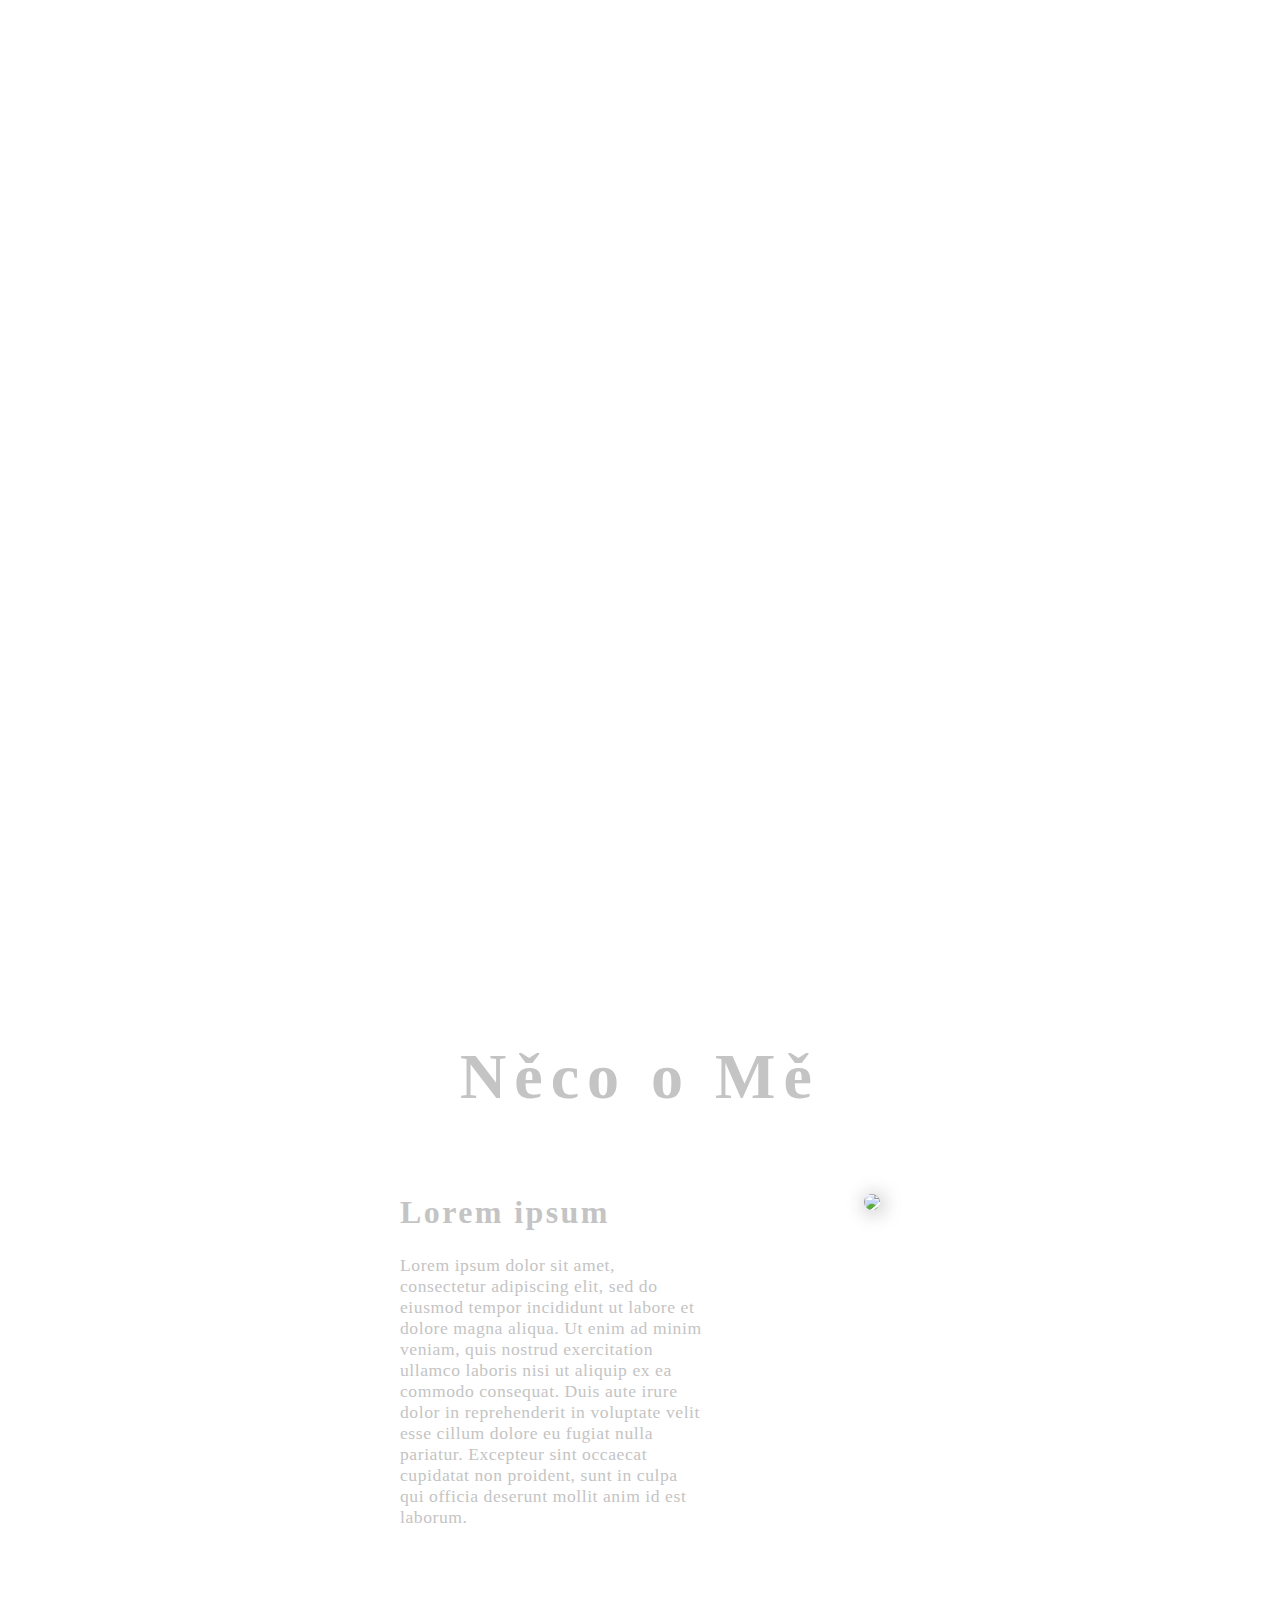
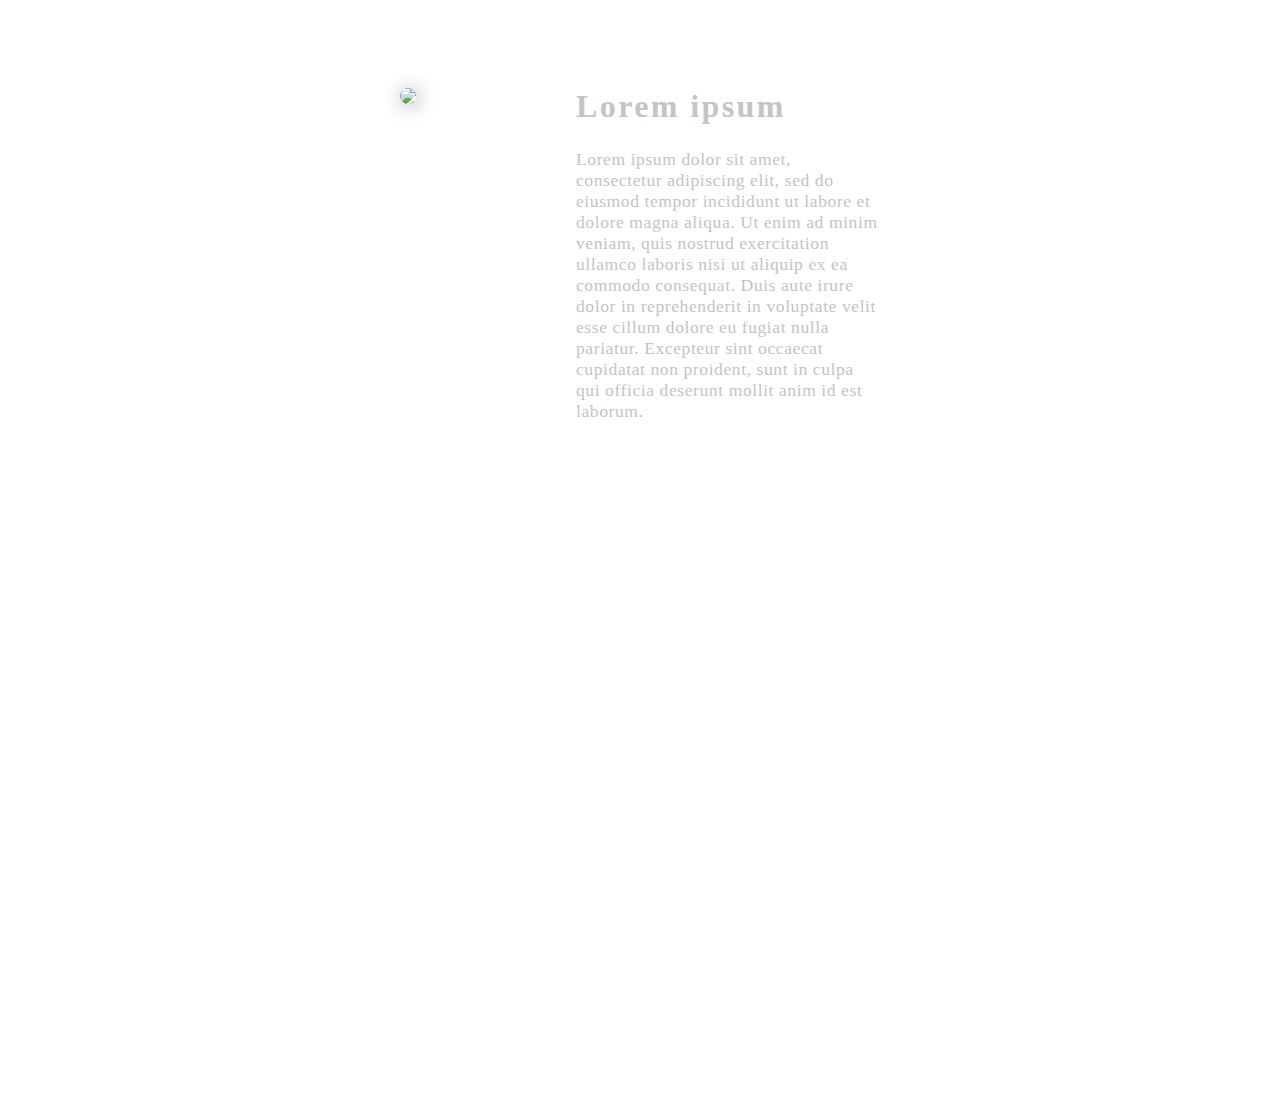
==== index.html @ a7a21abe "Add files via upload" ====
<!DOCTYPE html>
<html lang="en">
<head>
    <meta charset="UTF-8">
    <meta name="viewport" content="width=device-width, initial-scale=1.0">
    <title>Gita Hassmannová</title>
    <link rel="stylesheet" href="style.css">
    <link rel="stylesheet" href="https://cdnjs.cloudflare.com/ajax/libs/font-awesome/6.0.0-beta3/css/all.min.css">
    
</head>
<body>
    <hero class="hero">
        <div class="img-container">
        <div class="text-nav">
            <h2><a href="#">Gita Hassmannová</a></h2>
        </div>
        <div class="nav-bar">
            <ul>
                <li><a href="Matka.html">Matka</a></li>
                <li><a href="#">Podnikatelka</a></li>
                <li><a href="#">Cestovatelka</a></li>
                <li><a href="#">Kontakt</a></li>
            </ul>
        </div>
           
              
                <div class="social-buttons">
                    <a href="https://www.facebook.com" class="social-button-facebook" target="_blank" aria-label="Facebook">
                        <i class="fab fa-facebook-f"></i>
                    </a>
                    <a href="https://www.instagram.com" class="social-button-instagram" target="_blank" aria-label="Instagram">
                        <i class="fab fa-instagram"></i>
                    </a>
                    <a href="https://www.linkedin.com" class="social-button-linkedin" target="_blank" aria-label="LinkedIn">
                        <i class="fab fa-linkedin-in"></i>
                    </a>
                    <!-- Add more buttons as needed -->
                </div>
                
            
    </div>

    </hero>

    <section class="section-one">

        <h1>Něco o Mě</h1>
        <div class="part-one">
            <div class="text-container">
                <h3>Lorem ipsum</h3>
                <p>Lorem ipsum dolor sit amet, consectetur adipiscing elit, sed do eiusmod tempor incididunt ut labore et dolore magna aliqua. Ut enim ad minim veniam, quis nostrud exercitation ullamco laboris nisi ut aliquip ex ea commodo consequat. Duis aute irure dolor in reprehenderit in voluptate velit esse cillum dolore eu fugiat nulla pariatur. Excepteur sint occaecat cupidatat non proident, sunt in culpa qui officia deserunt mollit anim id est laborum.</p>
            </div>
            <img src="imges/pexels-laura-tancredi-7078283.jpg">
        </div>

        <div class="part-two">
            <img src="imges/pexels-efecan-efe-44398118-19068966.jpg">
            <div class="text-container-2">
                <h3>Lorem ipsum</h3>
                <p>Lorem ipsum dolor sit amet, consectetur adipiscing elit, sed do eiusmod tempor incididunt ut labore et dolore magna aliqua. Ut enim ad minim veniam, quis nostrud exercitation ullamco laboris nisi ut aliquip ex ea commodo consequat. Duis aute irure dolor in reprehenderit in voluptate velit esse cillum dolore eu fugiat nulla pariatur. Excepteur sint occaecat cupidatat non proident, sunt in culpa qui officia deserunt mollit anim id est laborum.</p>
            </div>
        </div>
        



        <kontakt>
            
        </kontakt>

        <footer>

        </footer>


    </section>
    
</body>
</html>
---- style.css ----
*{
    padding: 0px;
    margin: 0px;
    font-family: 'Times New Roman', Times, serif;
}

body{
    height: 300vh;
}
.img-container {
    width: 100%; 
    height: 55rem; 
    background-image: url('imges/pexels-ana-tinca-264849644-13314210.jpg'); 
    background-size: cover; 
    background-position: center; 
    background-repeat: no-repeat; 
}
hero a{
    color: rgb(255, 255, 255);
    text-decoration: none;
}
hero h2{
    padding: 2rem;
    font-size: 2.5rem;
    font-weight: 400;
    transition: 0.4s ease-in;
    letter-spacing: 0.3rem;
}


.text-nav, .nav-bar{
    text-align: center;
}

.nav-bar {
    margin: 5px 0; 
}

.nav-bar ul {
    list-style-type: none; 
    display: flex; 
    justify-content: center; 
}

.nav-bar ul li {
    margin: 0 10px;
    padding: 0rem 2rem ;
    
}

.nav-bar ul li a {
    font-size: 1.5rem;
    letter-spacing: 0.3rem;
    transition: 0.3s ease-in-out 
}
.nav-bar ul li a:hover{
    background-color: rgba(229, 229, 229, 0.1);
    padding:0.3rem;
    border-radius: 0.4rem;
    letter-spacing: 0.2rem;
}

.social-buttons {
    font-size: 1rem;
    font-weight: 100;
    color: white;
    letter-spacing: 0.5rem;
    position: absolute; 
    bottom: 1.5rem;
    left: 50%;
    transform: translateX(-50%); 
}


.btn-arrow {
    background-color: #f8f8f83d;
    color: white;
    border: none;
    width: 50px; 
    height: 50px; 
    border-radius: 50%;
    display: flex;
    align-items: center;
    justify-content: center;
    font-size: 20px; 
    cursor: pointer;
    transition: background-color 0.3s, transform 0.3s;
}

.btn-arrow:hover {
    background-color: #e7e7e7b5;
    transform: scale(1.1);
}



/*hero end*/

.section-one{
    padding: 10rem 25rem;
    color: rgb(196, 196, 196);
}
.section-one h1{
    text-align: center;
    font-size: 4rem;
    letter-spacing: 0.5rem;
}

.part-one {
    display: flex;
    align-items: flex-start;
    padding-top: 5rem;
}
.text-container h3{
    font-size: 2rem;
    padding-bottom: 1.5rem;
    letter-spacing: 0.15rem;
}
.text-container p{
    font-size: 1.1rem;
    letter-spacing: 0.035rem;
}

.part-one .text-container {
    margin-right: 10rem; 
}

.part-one img {
    max-width: 15rem;
    height: auto;
    border-radius: 0.7rem;
    box-shadow: 2px 2px 20px rgba(0, 0, 0, 0.4);
    transition: 0.3s ease-in-out;
}
.part-one img:hover {
    transform: scale(1.1);
    box-shadow: 4px 4px 35px rgba(0, 0, 0, 0.6); 
}

.part-two {
    display: flex;
    align-items: flex-start;
    padding-top: 10rem;
    
}
.text-container-2 h3{
    font-size: 2rem;
    padding-bottom: 1.5rem;
    letter-spacing: 0.15rem;
}
.text-container-2 p{
    font-size: 1.1rem;
    letter-spacing: 0.035rem;
}
.part-two .text-container-2 {
    margin-left: 10rem; 
}

.part-two img {
    max-width: 18rem;
    height: auto;
    border-radius: 0.7rem;
    box-shadow: 2px 2px 20px rgba(0, 0, 0, 0.4);
    transition: 0.3s ease-in-out;
}
.part-two img:hover {
    transform: scale(1.1);
    box-shadow: 4px 4px 35px rgba(0, 0, 0, 0.6); 
}

.part-two h3, .part-two p {
    margin: 0;
}
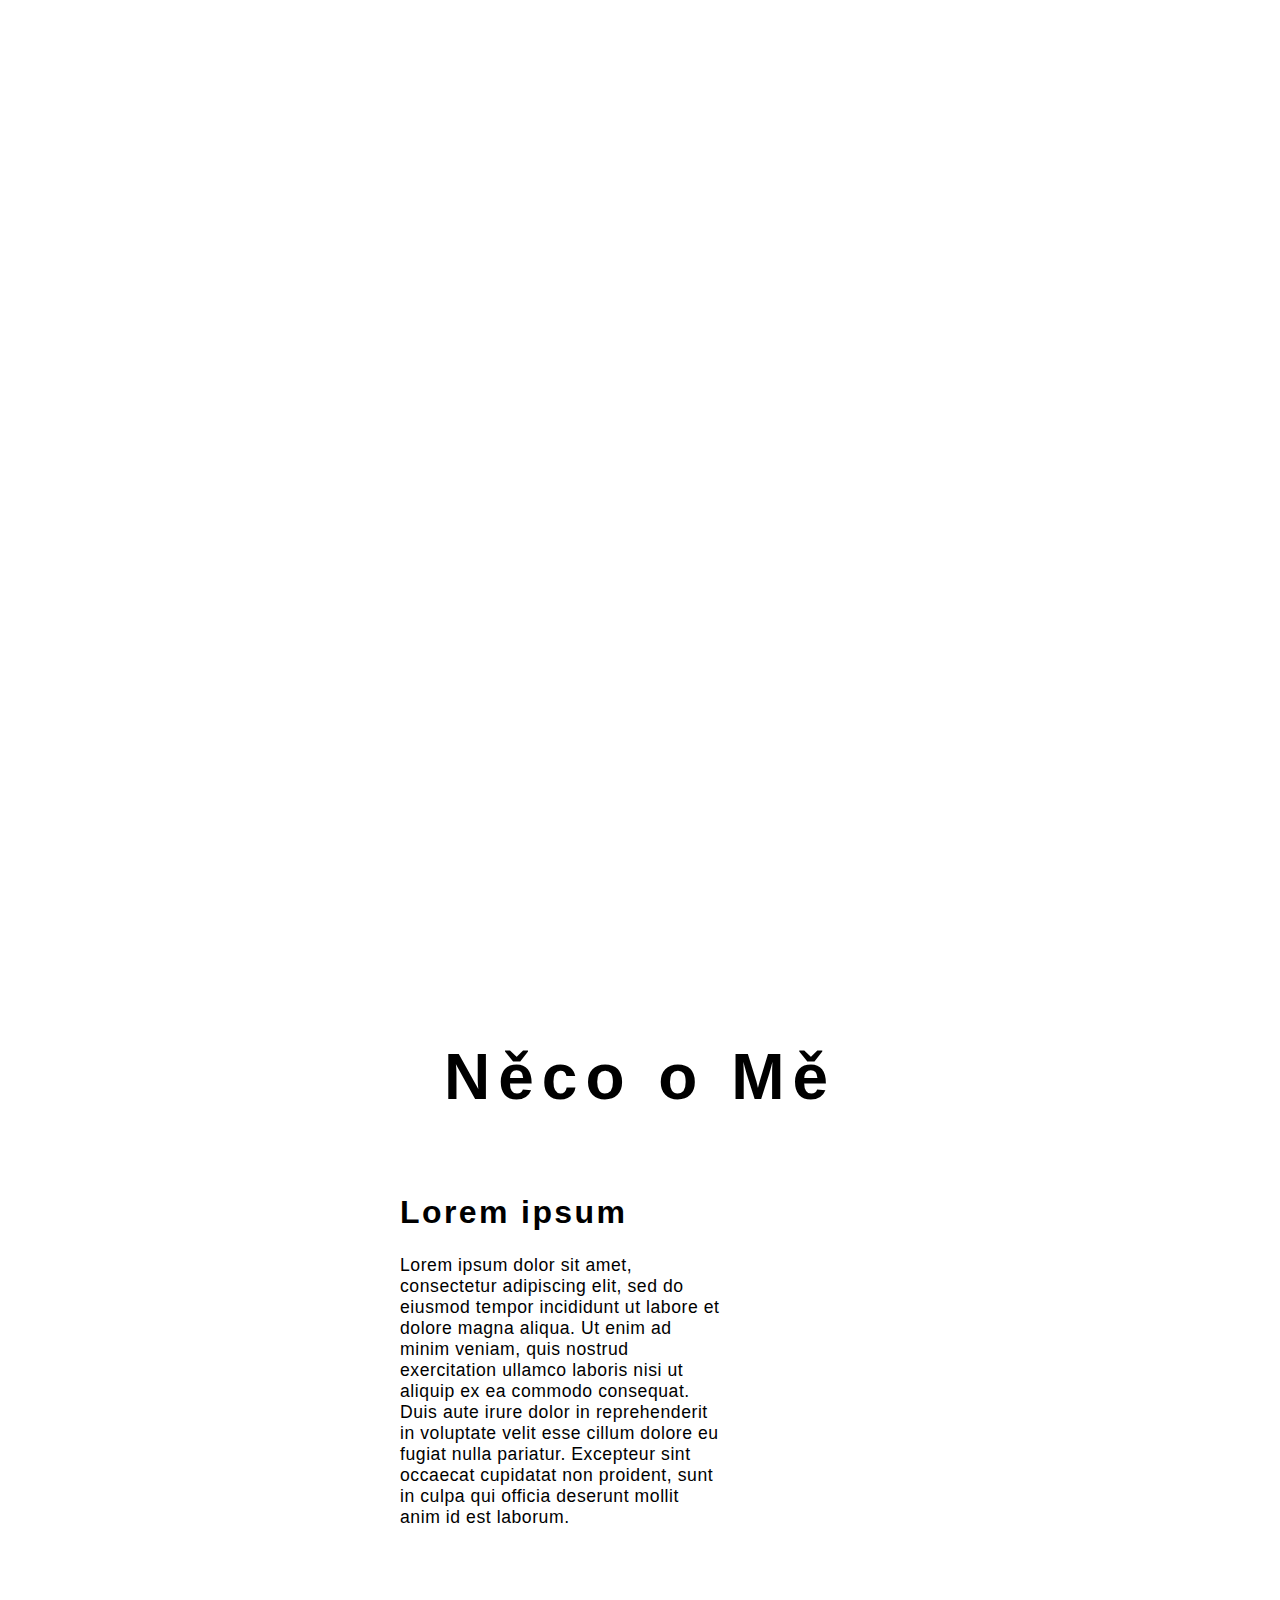
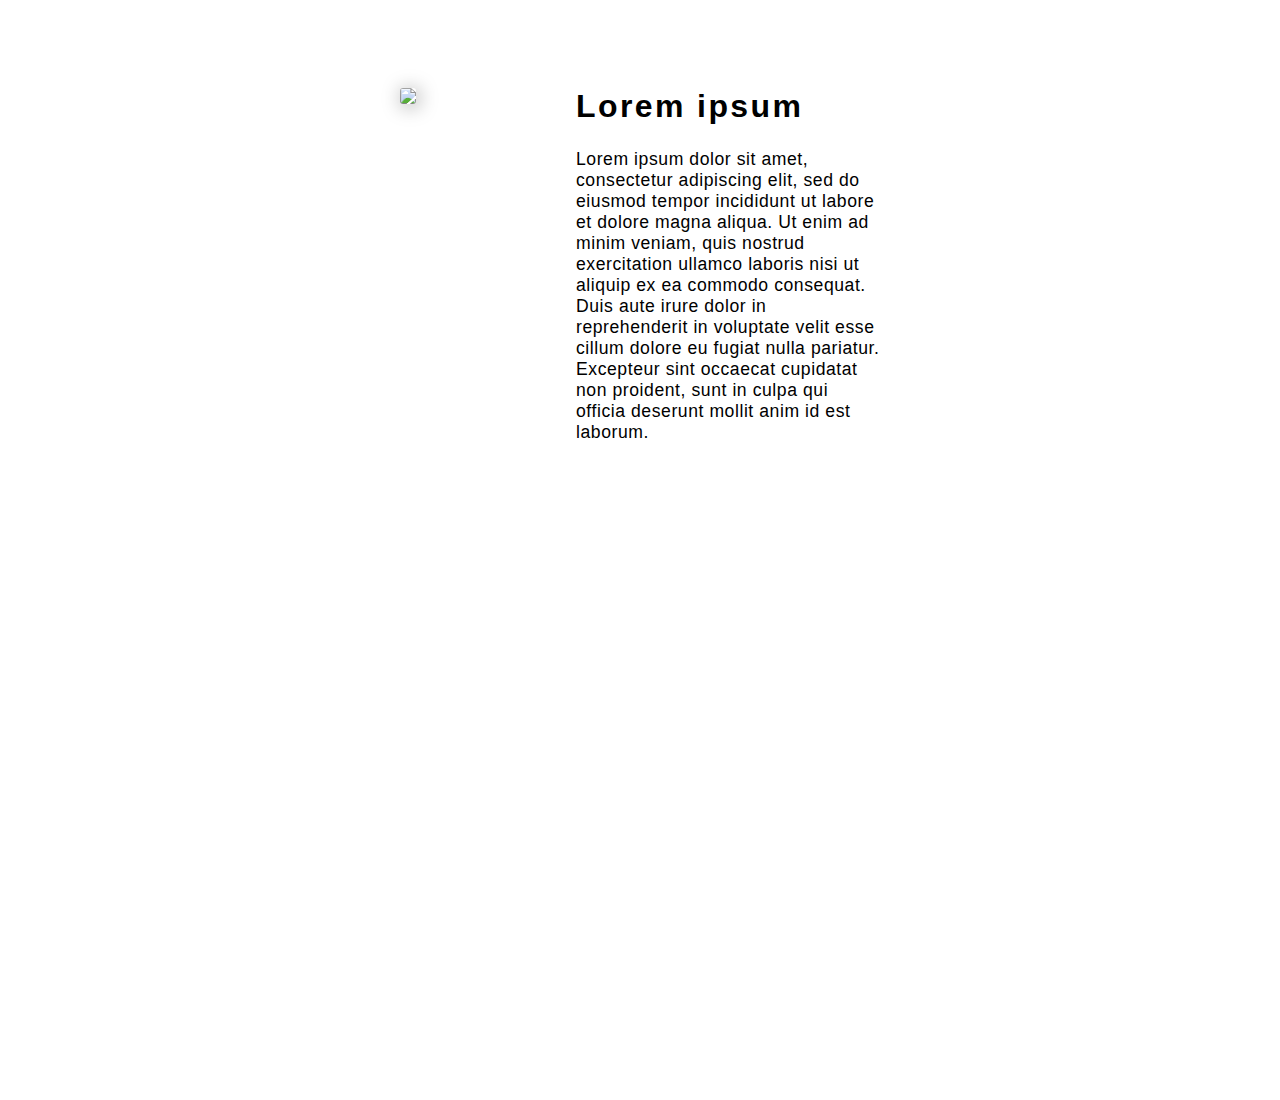
==== commit 9c2af751: "Add files via upload" ====
--- a/index.html
+++ b/index.html
@@ -5,6 +5,7 @@
     <meta name="viewport" content="width=device-width, initial-scale=1.0">
     <title>Gita Hassmannová</title>
     <link rel="stylesheet" href="style.css">
+    <link rel="stylesheet" href="stylephone.css">
     <link rel="stylesheet" href="https://cdnjs.cloudflare.com/ajax/libs/font-awesome/6.0.0-beta3/css/all.min.css">
     
 </head>
@@ -34,7 +35,12 @@
                     <a href="https://www.linkedin.com" class="social-button-linkedin" target="_blank" aria-label="LinkedIn">
                         <i class="fab fa-linkedin-in"></i>
                     </a>
-                    <!-- Add more buttons as needed -->
+                    <a href="https://www.youtube.com" class="social-button-youtube" target="_blank" aria-label="YouTube">
+                        <i class="fa-brands fa-youtube"></i>
+                    </a>
+                    <a href="https://www.tiktok.com" class="social-button-tiktok" target="_blank" aria-label="TikTok">
+                        <i class="fa-brands fa-tiktok"></i>                    
+                    </a>
                 </div>
                 
             
@@ -50,7 +56,6 @@
                 <h3>Lorem ipsum</h3>
                 <p>Lorem ipsum dolor sit amet, consectetur adipiscing elit, sed do eiusmod tempor incididunt ut labore et dolore magna aliqua. Ut enim ad minim veniam, quis nostrud exercitation ullamco laboris nisi ut aliquip ex ea commodo consequat. Duis aute irure dolor in reprehenderit in voluptate velit esse cillum dolore eu fugiat nulla pariatur. Excepteur sint occaecat cupidatat non proident, sunt in culpa qui officia deserunt mollit anim id est laborum.</p>
             </div>
-            <img src="imges/pexels-laura-tancredi-7078283.jpg">
         </div>
 
         <div class="part-two">
--- a/style.css
+++ b/style.css
@@ -1,7 +1,6 @@
 *{
     padding: 0px;
     margin: 0px;
-    font-family: 'Times New Roman', Times, serif;
 }
 
 body{
@@ -10,16 +9,19 @@
 .img-container {
     width: 100%; 
     height: 55rem; 
-    background-image: url('imges/pexels-ana-tinca-264849644-13314210.jpg'); 
+    background-image: url('https://i.postimg.cc/FHBrmMMZ/pexels-ana-tinca-264849644-13314210.jpg'); 
     background-size: cover; 
     background-position: center; 
     background-repeat: no-repeat; 
 }
-hero a{
+.hero{
+    font-family: 'Times New Roman', Times, serif;
+}
+.hero a{
     color: rgb(255, 255, 255);
     text-decoration: none;
 }
-hero h2{
+.hero h2{
     padding: 2rem;
     font-size: 2.5rem;
     font-weight: 400;
@@ -51,7 +53,7 @@
 .nav-bar ul li a {
     font-size: 1.5rem;
     letter-spacing: 0.3rem;
-    transition: 0.3s ease-in-out 
+    transition: 0.25s ease-in-out 
 }
 .nav-bar ul li a:hover{
     background-color: rgba(229, 229, 229, 0.1);
@@ -71,7 +73,14 @@
     transform: translateX(-50%); 
 }
 
-
+.social-buttons a i{
+    font-size: 1rem;
+    transition: 0.2s ease;
+}
+.social-buttons a i:hover{
+    font-size: 1.5rem;
+}
+/*
 .btn-arrow {
     background-color: #f8f8f83d;
     color: white;
@@ -93,12 +102,14 @@
 }
 
 
-
+*/
 /*hero end*/
 
 .section-one{
     padding: 10rem 25rem;
-    color: rgb(196, 196, 196);
+    background: white;
+    font-family: 'Trebuchet MS', 'Lucida Sans Unicode', 'Lucida Grande', 'Lucida Sans', Arial, sans-serif;
+    
 }
 .section-one h1{
     text-align: center;
@@ -125,17 +136,7 @@
     margin-right: 10rem; 
 }
 
-.part-one img {
-    max-width: 15rem;
-    height: auto;
-    border-radius: 0.7rem;
-    box-shadow: 2px 2px 20px rgba(0, 0, 0, 0.4);
-    transition: 0.3s ease-in-out;
-}
-.part-one img:hover {
-    transform: scale(1.1);
-    box-shadow: 4px 4px 35px rgba(0, 0, 0, 0.6); 
-}
+
 
 .part-two {
     display: flex;
@@ -159,7 +160,7 @@
 .part-two img {
     max-width: 18rem;
     height: auto;
-    border-radius: 0.7rem;
+    border-radius: 0.2rem;
     box-shadow: 2px 2px 20px rgba(0, 0, 0, 0.4);
     transition: 0.3s ease-in-out;
 }
--- a/stylephone.css
+++ b/stylephone.css
@@ -0,0 +1,150 @@
+@media (max-width: 767px) {
+    
+body{
+    height: 300vh;
+}
+.img-container {
+    width: 100%; 
+    height: 45rem; 
+    background-image: url('https://i.postimg.cc/FHBrmMMZ/pexels-ana-tinca-264849644-13314210.jpg'); 
+    background-size: cover; 
+    background-position: center; 
+    background-repeat: no-repeat; 
+}
+.hero{
+    font-family: 'Times New Roman', Times, serif;
+}
+.hero a{
+    color: rgb(255, 255, 255);
+    text-decoration: none;
+}
+.hero h2{
+    padding-top: 3rem;
+    font-size: 1.5rem;
+    font-weight: 400;
+    transition: 0.4s ease-in;
+    letter-spacing: 0.3rem;
+}
+
+.nav-bar ul {
+    list-style-type: none;
+    display: block; 
+    text-align: center; 
+    margin: 0; 
+    padding: 0; 
+}
+
+.nav-bar ul li {
+    margin: 10px 0; 
+}
+
+.nav-bar ul li a {
+    display: block; 
+    font-size: 1rem;
+    letter-spacing: 0.3rem;
+    padding: 0rem 1rem;
+    transition: 0.25s ease-in-out;
+}
+
+.nav-bar ul li a:hover {
+    background-color: rgba(229, 229, 229, 0.1);
+    border-radius: 0.4rem;
+    letter-spacing: 0.2rem;
+}
+
+ 
+.social-buttons {
+    font-size: 0.5rem;
+    font-weight: 100;
+    color: white;
+    letter-spacing: 0.4rem;
+    position: absolute; 
+    bottom: 1.5rem;
+    left: 50%;
+    transform: translateX(-50%); 
+}
+
+.social-buttons a i{
+    font-size: 1rem;
+    transition: 0.2s ease;
+}
+.social-buttons a i:hover{
+    font-size: 1.5rem;
+}
+
+
+
+/*hero end*/
+
+.section-one{
+    padding: 1rem 1.5rem;
+    background: white;
+    font-family: 'Trebuchet MS', 'Lucida Sans Unicode', 'Lucida Grande', 'Lucida Sans', Arial, sans-serif;
+    
+}
+.section-one h1{
+    text-align: center;
+    font-size: 1.5rem;
+    letter-spacing: 0.2rem;
+}
+
+.part-one {
+    display: flex;
+    align-items: flex-start;
+    padding-top: 1rem;
+}
+.text-container h3{
+    font-size: 1rem;
+    padding-bottom: 1rem;
+    letter-spacing: 0.1rem;
+}
+.text-container p{
+    font-size: 0.8rem;
+    letter-spacing: 0.03rem;
+}
+
+.part-one .text-container {
+    margin-right: 0rem; 
+}
+
+.part-two {
+    display: block; 
+    padding-top: 1rem;
+}
+
+.part-two .text-container-2 {
+    text-align: center; 
+    margin-left: 0; 
+}
+
+.part-two img {
+    display: block; 
+    margin: 2rem 0rem; 
+    max-width: 100%; 
+    height: auto;
+    border-radius: 0.2rem;
+    box-shadow: 2px 2px 20px rgba(0, 0, 0, 0.4);
+    transition: 0.3s ease-in-out;
+}
+
+.part-two img:hover {
+    transform: scale(1.1);
+    box-shadow: 4px 4px 35px rgba(0, 0, 0, 0.6);
+}
+
+.text-container-2 h3 {
+    font-size: 1rem;
+    padding-bottom: 1rem;
+    letter-spacing: 0.1rem;
+}
+
+.text-container-2 p {
+    font-size: 0.8rem;
+    letter-spacing: 0.03rem;
+}
+
+.part-two h3, .part-two p {
+    margin: 0;
+}
+
+}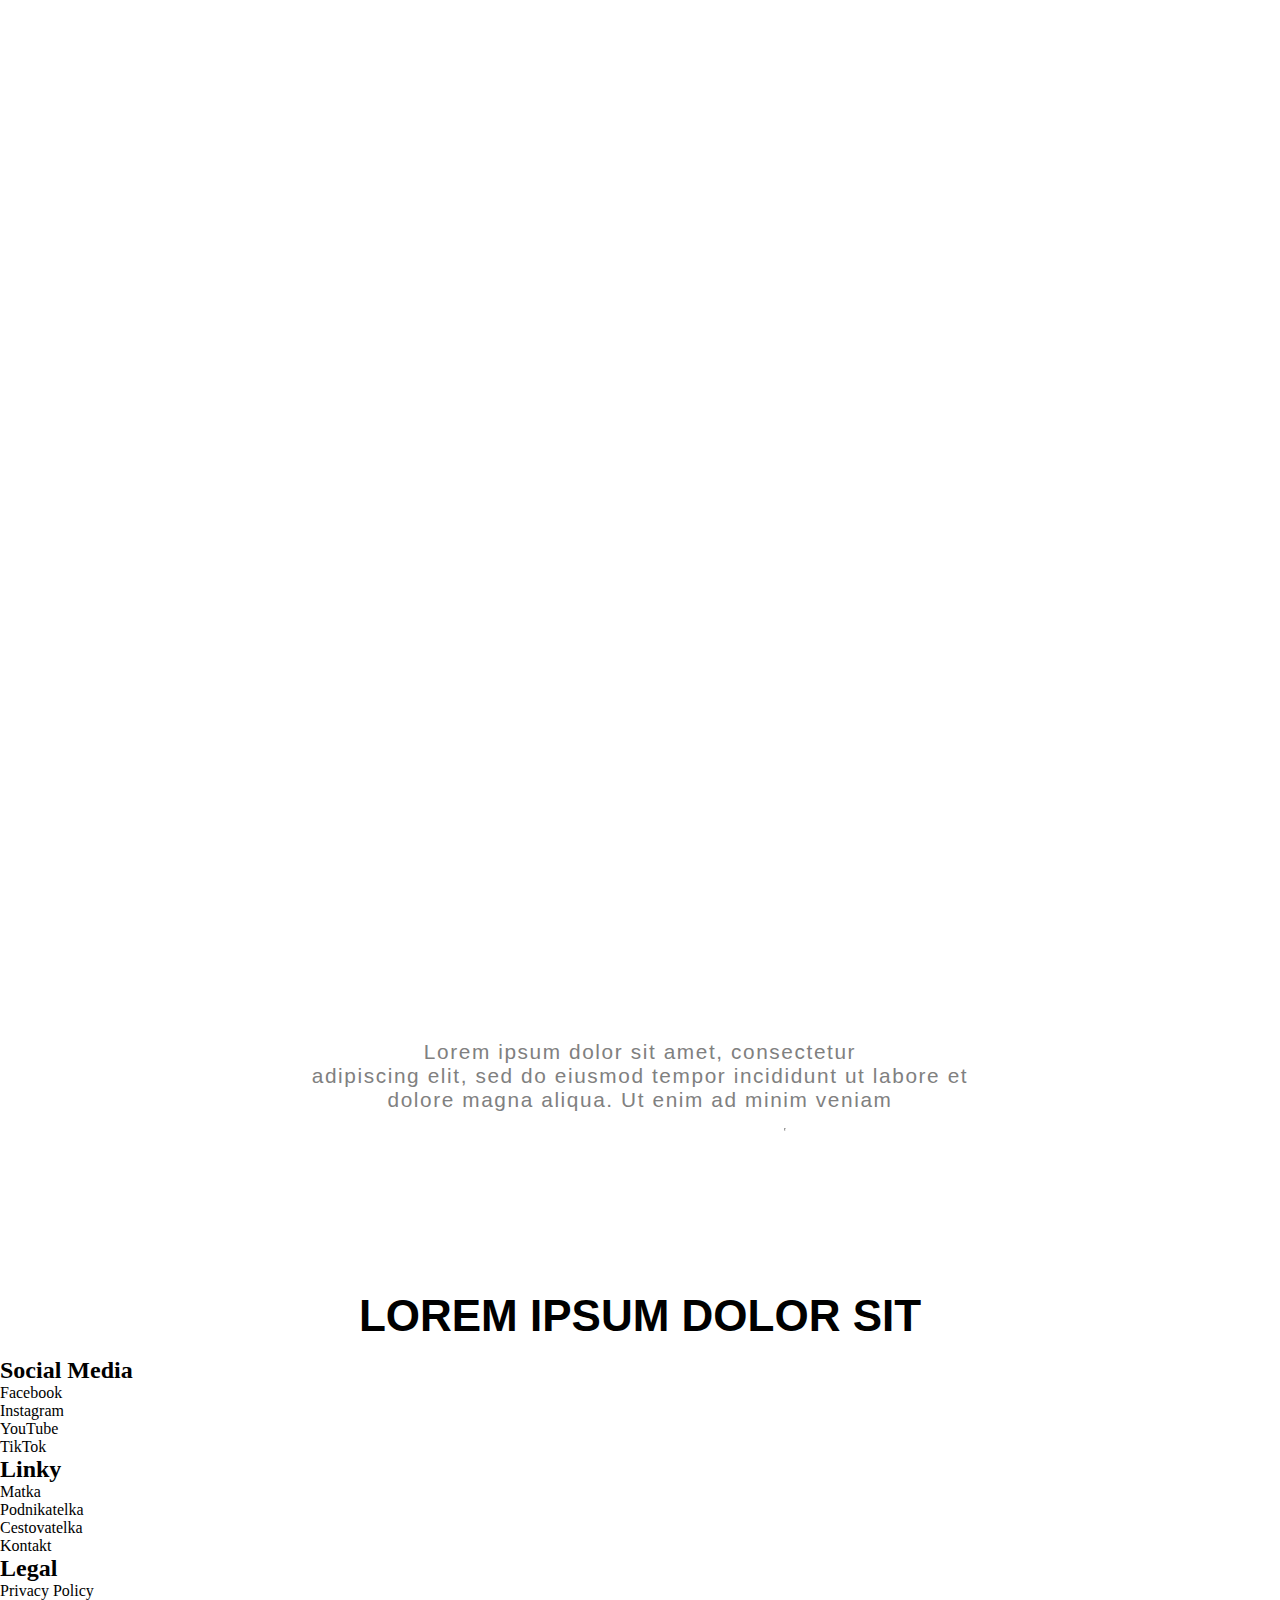
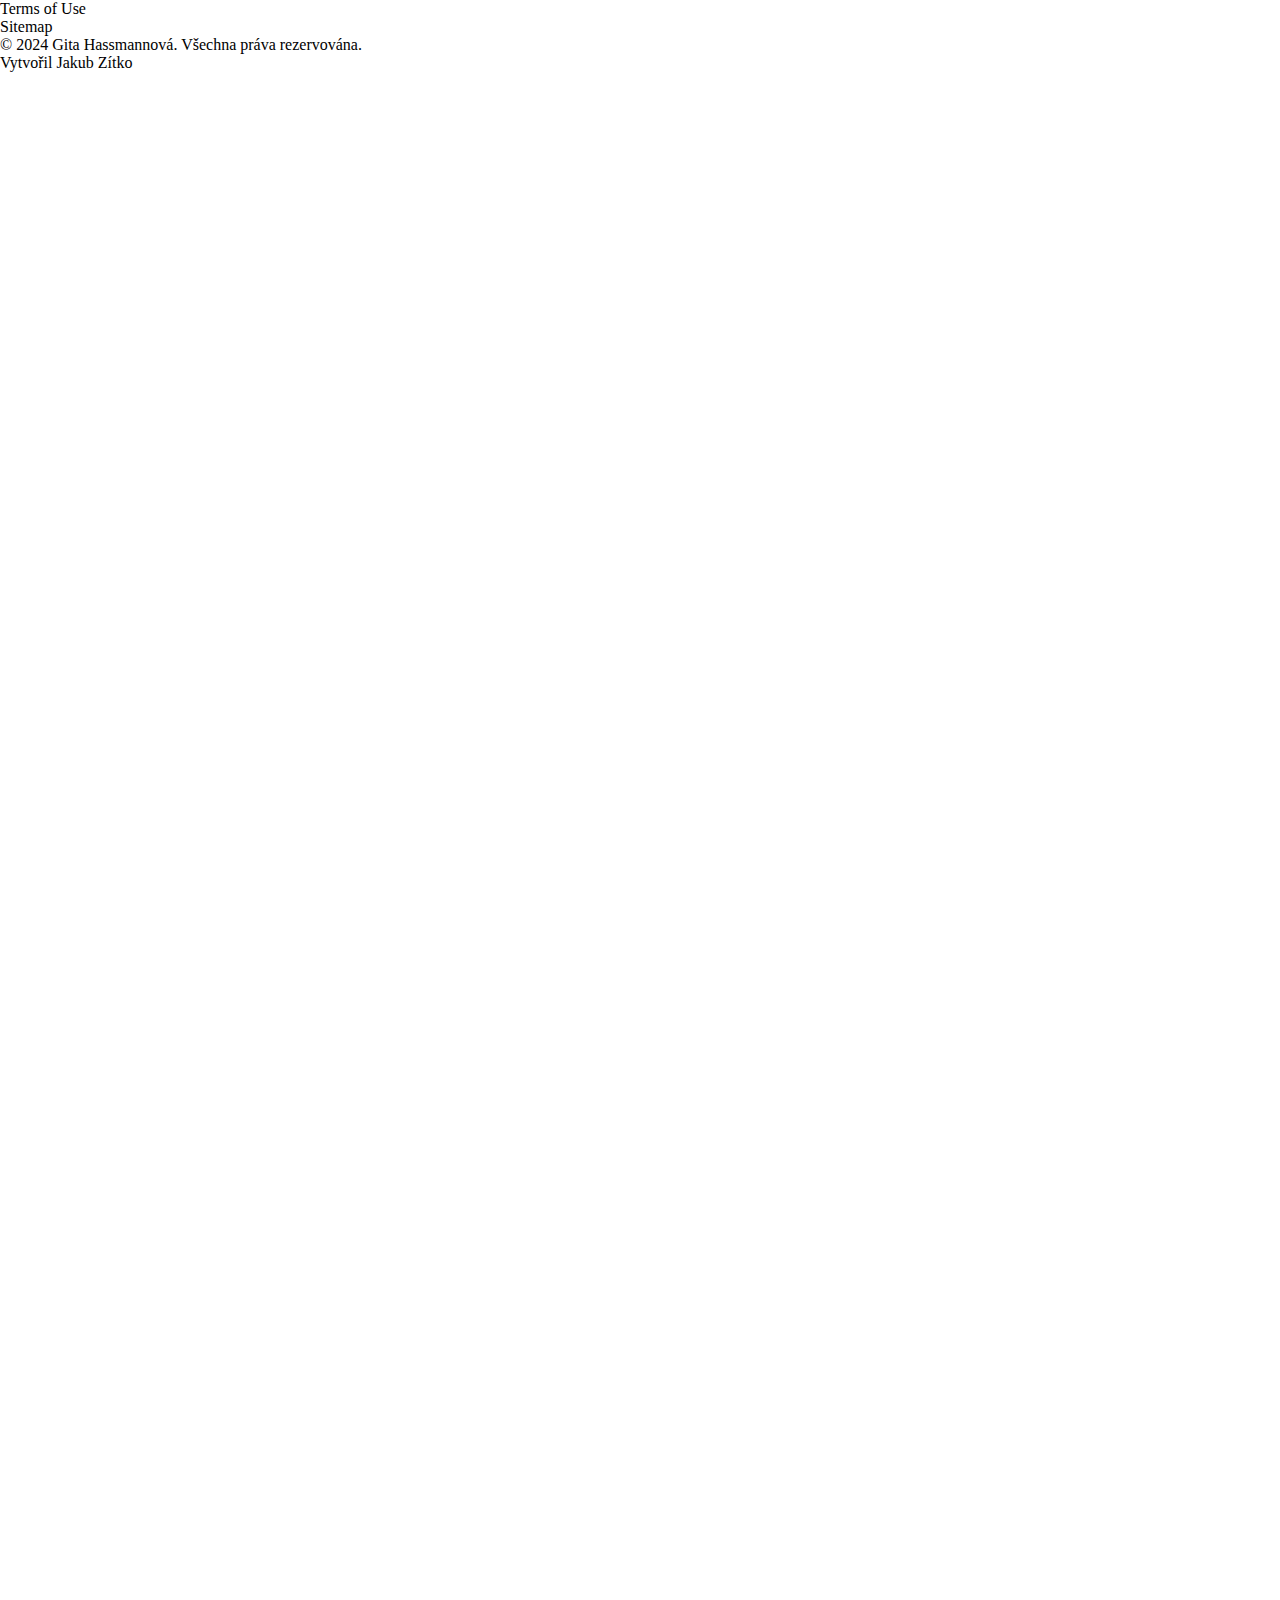
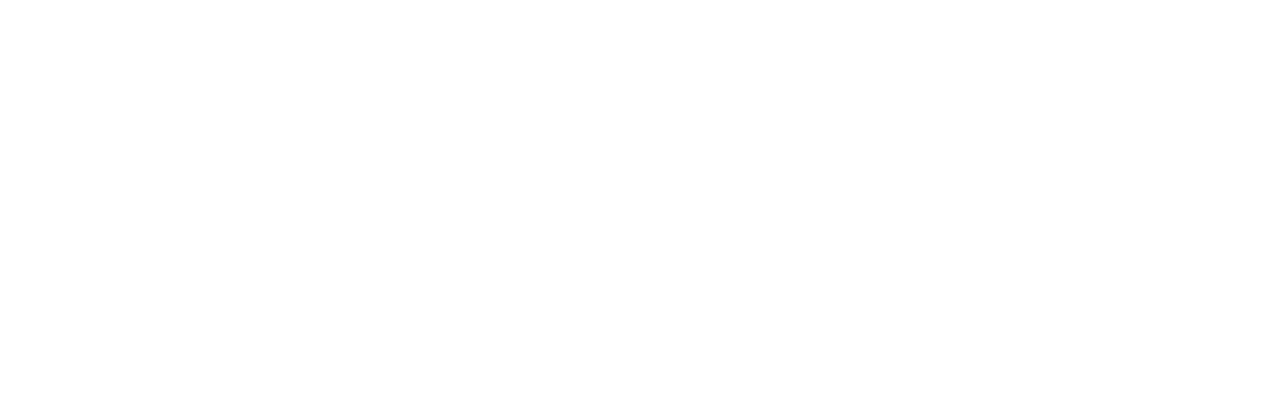
==== commit 8f12025e: "Add files via upload" ====
--- a/index.html
+++ b/index.html
@@ -6,6 +6,7 @@
     <title>Gita Hassmannová</title>
     <link rel="stylesheet" href="style.css">
     <link rel="stylesheet" href="stylephone.css">
+    <link rel="stylesheet" href="Matka.css">
     <link rel="stylesheet" href="https://cdnjs.cloudflare.com/ajax/libs/font-awesome/6.0.0-beta3/css/all.min.css">
     
 </head>
@@ -18,9 +19,9 @@
         <div class="nav-bar">
             <ul>
                 <li><a href="Matka.html">Matka</a></li>
-                <li><a href="#">Podnikatelka</a></li>
-                <li><a href="#">Cestovatelka</a></li>
-                <li><a href="#">Kontakt</a></li>
+                <li><a href="podnikatelka.html">Podnikatelka</a></li>
+                <li><a href="cestovatelka.html">Cestovatelka</a></li>
+                <li><a href="kontakt.html">Kontakt</a></li>
             </ul>
         </div>
            
@@ -48,37 +49,140 @@
 
     </hero>
 
-    <section class="section-one">
+    <section class="section-1">
 
-        <h1>Něco o Mě</h1>
-        <div class="part-one">
-            <div class="text-container">
-                <h3>Lorem ipsum</h3>
-                <p>Lorem ipsum dolor sit amet, consectetur adipiscing elit, sed do eiusmod tempor incididunt ut labore et dolore magna aliqua. Ut enim ad minim veniam, quis nostrud exercitation ullamco laboris nisi ut aliquip ex ea commodo consequat. Duis aute irure dolor in reprehenderit in voluptate velit esse cillum dolore eu fugiat nulla pariatur. Excepteur sint occaecat cupidatat non proident, sunt in culpa qui officia deserunt mollit anim id est laborum.</p>
-            </div>
+        
+    <p>
+        Lorem ipsum dolor sit amet, consectetur <br>adipiscing elit, sed do eiusmod tempor  incididunt ut labore et<br> dolore magna aliqua. Ut enim ad minim veniam <br>
+    </p>
+    <hr>
+    <h1>Lorem ipsum dolor sit</h1>
+    <div class="container">
+        <div class="gallery-wrap">
+          <div class="item item-1"></div>
+          <div class="item item-2"></div>
+          <div class="item item-3"></div>
+          <div class="item item-4"></div>
+          <div class="item item-5"></div>
         </div>
+      </div>
+    </section>
 
-        <div class="part-two">
-            <img src="imges/pexels-efecan-efe-44398118-19068966.jpg">
-            <div class="text-container-2">
-                <h3>Lorem ipsum</h3>
-                <p>Lorem ipsum dolor sit amet, consectetur adipiscing elit, sed do eiusmod tempor incididunt ut labore et dolore magna aliqua. Ut enim ad minim veniam, quis nostrud exercitation ullamco laboris nisi ut aliquip ex ea commodo consequat. Duis aute irure dolor in reprehenderit in voluptate velit esse cillum dolore eu fugiat nulla pariatur. Excepteur sint occaecat cupidatat non proident, sunt in culpa qui officia deserunt mollit anim id est laborum.</p>
-            </div>
-        </div>
-        
+    <section >
+        <div class="box box-1"></div>
+        <div class="box box-2"></div>
+        <div class="box box-3"></div>
+        <div class="box box-4"></div>
+        <div class="box box-5"></div>
+    </section>
+    <!--
+    <section id="main-content" class="main-content">
+        <div id="main-content-overlay"></div>
+        <ul class='main-nav'>
+          <li data-img="netflix" ><a href="">Netflix</a></li>
+          <li data-img="google" ><a href="">Google</a></li>
+          <li data-img="no-frills" ><a href="">No Frills</a></li>
+          <li data-img="canopy"><a href="">Canopy</a></li>
+          <li data-img="tyger-tyger"><a href="">Tyger Tyger</a></li>
+          <li data-img="kite"><a href="">Kite</a></li>
+          <li data-img="jack-links"><a href="">Jack Links</a></li>
+          <li data-img="hackergal"><a href="">Hackergal</a></li>
+        </ul>
+      
+    </section>
+      
+-->
+      
+    <section>
+
+    </section>
 
 
 
         <kontakt>
             
         </kontakt>
+        
 
-        <footer>
-
-        </footer>
+        <footer class="footer">
+  
+            <ul class="footer__nav">
+              <li class="nav__item">
+                <h2 class="nav__title">Social Media</h2>
+          
+                <ul class="nav__ul">
+                  <li>
+                    <a href="#">Facebook</a>
+                  </li>
+          
+                  <li>
+                    <a href="#">Instagram</a>
+                  </li>
+                      
+                  <li>
+                    <a href="#">YouTube</a>
+                  </li>
+                      
+                  <li>
+                    <a href="#">TikTok</a>
+                  </li>
+                </ul>
+              </li>
+              
+              <li class="nav__item nav__item--extra">
+                <h2 class="nav__title">Linky</h2>
+                
+                <ul class="nav__ul nav__ul--extra">
+                  <li>
+                    <a href="#">Matka</a>
+                  </li>
+                  
+                  <li>
+                    <a href="#">Podnikatelka</a>
+                  </li>
+                  
+                  <li>
+                    <a href="#">Cestovatelka</a>
+                  </li>
+        
+                  <li>
+                    <a href="#">Kontakt</a>
+                  </li>
+                  
+                </ul>
+              </li>
+              
+              <li class="nav__item">
+                <h2 class="nav__title">Legal</h2>
+                
+                <ul class="nav__ul">
+                  <li>
+                    <a href="#">Privacy Policy</a>
+                  </li>
+                  
+                  <li>
+                    <a href="#">Terms of Use</a>
+                  </li>
+                  
+                  <li>
+                    <a href="#">Sitemap</a>
+                  </li>
+                </ul>
+              </li>
+            </ul>
+            
+            <div class="legal">
+              <p>&copy; 2024 Gita Hassmannová. Všechna práva rezervována.</p>
+              
+              <div class="legal__links">
+                <span>Vytvořil <a href="#">Jakub Zítko<a></span>
+              </div>
+            </div>
+          </footer>
+    
 
 
     </section>
-    
+    <script src="script.js" ></script>
 </body>
 </html>--- a/style.css
+++ b/style.css
@@ -4,7 +4,7 @@
 }
 
 body{
-    height: 300vh;
+    height: 400vh;
 }
 .img-container {
     width: 100%; 
@@ -65,7 +65,7 @@
 .social-buttons {
     font-size: 1rem;
     font-weight: 100;
-    color: white;
+    color: rgb(255, 255, 255);
     letter-spacing: 0.5rem;
     position: absolute; 
     bottom: 1.5rem;
@@ -105,73 +105,210 @@
 */
 /*hero end*/
 
-.section-one{
-    padding: 10rem 25rem;
-    background: white;
-    font-family: 'Trebuchet MS', 'Lucida Sans Unicode', 'Lucida Grande', 'Lucida Sans', Arial, sans-serif;
-    
-}
-.section-one h1{
+.container{
+    display: none
+}
+.section-1{
     text-align: center;
-    font-size: 4rem;
-    letter-spacing: 0.5rem;
-}
-
-.part-one {
+}
+.section-1 p {
+    font-size: 1.3rem;
+    padding: 10rem 1rem 1rem 1rem;
+    color: gray;
+    letter-spacing: 0.1rem;
+    font-family: 'Oswald', sans-serif;
+
+}
+.section-1 hr{
+    margin: 0rem 49rem;
+    height: 1px;
+    background-color: gray;
+}
+/*img galery start */
+.container {
+    padding: 75px 0;
+    margin: 0 auto;
+    width: 1140px;
+  }
+  
+  h1 {
+  padding-top: 10rem;
+    margin-bottom: 1rem;
+    font-family: 'Oswald', sans-serif;
+    font-size: 44px;
+    text-transform: uppercase;
+    
+  }
+  
+  .gallery-wrap {
     display: flex;
-    align-items: flex-start;
-    padding-top: 5rem;
-}
-.text-container h3{
-    font-size: 2rem;
-    padding-bottom: 1.5rem;
-    letter-spacing: 0.15rem;
-}
-.text-container p{
-    font-size: 1.1rem;
-    letter-spacing: 0.035rem;
-}
-
-.part-one .text-container {
-    margin-right: 10rem; 
-}
-
-
-
-.part-two {
-    display: flex;
-    align-items: flex-start;
-    padding-top: 10rem;
-    
-}
-.text-container-2 h3{
-    font-size: 2rem;
-    padding-bottom: 1.5rem;
-    letter-spacing: 0.15rem;
-}
-.text-container-2 p{
-    font-size: 1.1rem;
-    letter-spacing: 0.035rem;
-}
-.part-two .text-container-2 {
-    margin-left: 10rem; 
-}
-
-.part-two img {
-    max-width: 18rem;
-    height: auto;
-    border-radius: 0.2rem;
-    box-shadow: 2px 2px 20px rgba(0, 0, 0, 0.4);
-    transition: 0.3s ease-in-out;
-}
-.part-two img:hover {
-    transform: scale(1.1);
-    box-shadow: 4px 4px 35px rgba(0, 0, 0, 0.6); 
-}
-
-.part-two h3, .part-two p {
-    margin: 0;
-}
-
-
-
+    flex-direction: row
+    width: 100%;
+    height: 70vh;
+    
+  }
+  
+ .item {
+    flex: 1;
+    height: 100%;
+    background-position: center;
+    background-size: cover;
+    background-repeat: no-repeat;
+    transition: flex 0.8s ease;
+       
+
+  }
+
+  .item:hover {
+    flex: 7;
+  }
+  
+  .item-1 { 
+    background-image: url('https://i.postimg.cc/yYxhs2Nm/pexels-pixelcop-1878293.jpg');
+    
+  }
+  
+  .item-2 { 
+    background-image: url('https://i.postimg.cc/3JzG7RVh/pexels-jplenio-1119972.jpg');
+  }
+  
+  .item-3 { 
+    background-image: url('https://i.postimg.cc/SxWnhGcL/pexels-filippo-bergamaschi-202684-2767739.jpg');
+  }
+  
+  .item-4 { 
+    background-image: url('https://i.postimg.cc/sD5WjyrZ/pexels-tom-li-1943126-3567218.jpg');
+  }
+  
+  .item-5 { 
+    background-image: url('https://i.postimg.cc/PJykyPDw/pexels-lorena-villarreal-546639145-20843248.jpg');
+  }
+
+ 
+
+   
+
+/*img galery end */
+
+.main-content{
+    background-color: black;
+    margin: 10rem 18rem;
+}
+  
+  a {
+    color: inherit;
+    text-decoration: none;
+  }
+  
+  .content {
+    border: 1px solid rgb(0, 0, 0);
+  }
+  
+  #main-content {
+    position: relative;
+    width: 100%;
+    height: 100%;
+    
+  }
+  
+  #main-content-overlay {
+    position: absolute;
+    width: 100%;
+    height: 100%;
+    background-size: cover;
+    background-repeat: no-repeat;
+    background-position: center;
+    transition: background 0.3s cubic-bezier(0.39, 0.575, 0.565, 1), opacity 0.3s ease;
+    background-color: white;
+  }
+  
+  .netflix { background-image: url('https://images.unsplash.com/photo-1524245510371-a10ac6be9ec9?ixlib=rb-1.2.1&ixid=eyJhcHBfaWQiOjEyMDd9&auto=format&fit=crop&w=1536&q=80'); }
+  .google { background-image: url('https://images.unsplash.com/photo-1583088516011-2f7d984391b7?ixlib=rb-1.2.1&q=85&fm=jpg&crop=entropy&cs=srgb&ixid=eyJhcHBfaWQiOjE0NTg5fQ'); }
+  .no-frills { background-image: url('https://images.unsplash.com/photo-1519987684948-d25dbcf146db?ixlib=rb-1.2.1&ixid=eyJhcHBfaWQiOjEyMDd9&auto=format&fit=crop&w=900&q=60'); }
+  .canopy { background-image: url('https://images.unsplash.com/photo-1579118459333-b6c080d24b5c?ixlib=rb-1.2.1&ixid=eyJhcHBfaWQiOjEyMDd9&auto=format&fit=crop&w=900&q=60'); }
+  .tyger-tyger { background-image: url('https://images.unsplash.com/photo-1471048235348-691b6a5faf4a?ixlib=rb-1.2.1&ixid=eyJhcHBfaWQiOjEyMDd9&auto=format&fit=crop&w=900&q=60'); }
+  .kite { background-image: url('https://images.unsplash.com/photo-1534003447796-cc5655a5de1e?ixlib=rb-1.2.1&ixid=eyJhcHBfaWQiOjEyMDd9&auto=format&fit=crop&w=900&q=60'); }
+  .jack-links { background-image: url('https://images.unsplash.com/photo-1568930157403-9ad464e5f075?ixlib=rb-1.2.1&ixid=eyJhcHBfaWQiOjEyMDd9&auto=format&fit=crop&w=1234&q=80'); }
+  .hackergal { background-image: url('https://images.unsplash.com/photo-1557853197-aefb550b6fdc?ixlib=rb-1.2.1&ixid=eyJhcHBfaWQiOjEyMDd9&auto=format&fit=crop&w=1575&q=80'); }
+  
+  .main-nav {
+    width: 100%;
+    font-size: 8vh;
+    font-weight: 900;
+    letter-spacing: -1vh;
+    color: black;
+    letter-spacing: -0.5rem;
+  }
+  
+  .main-nav li {
+    display: block;
+    transition: transform 0.5s cubic-bezier(0.39, 0.575, 0.565, 1);
+  }
+  
+  .main-nav li:hover {
+    transform: translate3d(4vh, 0, 0);
+    letter-spacing: 0.3rem;
+  }
+  
+  .main-nav a {
+    display: block;
+    position: relative;
+    color: black;
+    transition: all 0.35s cubic-bezier(0.39, 0.575, 0.565, 1);
+  }
+  
+  .main-nav a:hover {
+    color: transparent;
+    -webkit-text-stroke-width: 2px;
+    -webkit-text-stroke-color: black;
+  }
+  
+  .main-nav li:hover ~ #main-content-overlay {
+    opacity: 1;
+  }
+  
+  .main-nav li[data-img="netflix"]:hover ~ #main-content-overlay {
+    background-image: url('https://images.unsplash.com/photo-1524245510371-a10ac6be9ec9?ixlib=rb-1.2.1&ixid=eyJhcHBfaWQiOjEyMDd9&auto=format&fit=crop&w=1536&q=80');
+  }
+  
+  .main-nav li[data-img="google"]:hover ~ #main-content-overlay {
+    background-image: url('https://images.unsplash.com/photo-1583088516011-2f7d984391b7?ixlib=rb-1.2.1&q=85&fm=jpg&crop=entropy&cs=srgb&ixid=eyJhcHBfaWQiOjE0NTg5fQ');
+  }
+  
+  .main-nav li[data-img="no-frills"]:hover ~ #main-content-overlay {
+    background-image: url('https://images.unsplash.com/photo-1519987684948-d25dbcf146db?ixlib=rb-1.2.1&ixid=eyJhcHBfaWQiOjEyMDd9&auto=format&fit=crop&w=900&q=60');
+  }
+  
+  .main-nav li[data-img="canopy"]:hover ~ #main-content-overlay {
+    background-image: url('https://images.unsplash.com/photo-1579118459333-b6c080d24b5c?ixlib=rb-1.2.1&ixid=eyJhcHBfaWQiOjEyMDd9&auto=format&fit=crop&w=900&q=60');
+  }
+  
+  .main-nav li[data-img="tyger-tyger"]:hover ~ #main-content-overlay {
+    background-image: url('https://images.unsplash.com/photo-1471048235348-691b6a5faf4a?ixlib=rb-1.2.1&ixid=eyJhcHBfaWQiOjEyMDd9&auto=format&fit=crop&w=900&q=60');
+  }
+  
+  .main-nav li[data-img="kite"]:hover ~ #main-content-overlay {
+    background-image: url('https://images.unsplash.com/photo-1534003447796-cc5655a5de1e?ixlib=rb-1.2.1&ixid=eyJhcHBfaWQiOjEyMDd9&auto=format&fit=crop&w=900&q=60');
+  }
+  
+  .main-nav li[data-img="jack-links"]:hover ~ #main-content-overlay {
+    background-image: url('https://images.unsplash.com/photo-1568930157403-9ad464e5f075?ixlib=rb-1.2.1&ixid=eyJhcHBfaWQiOjEyMDd9&auto=format&fit=crop&w=1234&q=80');
+  }
+  
+  .main-nav li[data-img="hackergal"]:hover ~ #main-content-overlay {
+    background-image: url('https://images.unsplash.com/photo-1557853197-aefb550b6fdc?ixlib=rb-1.2.1&ixid=eyJhcHBfaWQiOjEyMDd9&auto=format&fit=crop&w=1575&q=80');
+  }
+  
+  .social {
+    position: absolute;
+    padding: 15px;
+    right: 0px;
+    bottom: 0;
+    background-color: black;
+  }
+  
+  .social img {
+    display: block;
+    width: 32px;
+  }
+  --- a/stylephone.css
+++ b/stylephone.css
@@ -76,75 +76,113 @@
 
 /*hero end*/
 
-.section-one{
-    padding: 1rem 1.5rem;
+/*section-1 start */
+section {
+    margin: 0;
+    height: 100vh;
+    overflow: hidden;
     background: white;
-    font-family: 'Trebuchet MS', 'Lucida Sans Unicode', 'Lucida Grande', 'Lucida Sans', Arial, sans-serif;
-    
-}
-.section-one h1{
-    text-align: center;
-    font-size: 1.5rem;
-    letter-spacing: 0.2rem;
+    display: grid;
+    place-items: center; 
+   color: white;
 }
 
-.part-one {
+section {
+    --childs: 5;
+    --gap: 10px;
+    background: white;
+    border: 10px solid;
+    width: min(80%, 800px);
     display: flex;
-    align-items: flex-start;
-    padding-top: 1rem;
-}
-.text-container h3{
-    font-size: 1rem;
-    padding-bottom: 1rem;
-    letter-spacing: 0.1rem;
-}
-.text-container p{
-    font-size: 0.8rem;
-    letter-spacing: 0.03rem;
+    flex-wrap: wrap;
+    gap: var(--gap);
 }
 
-.part-one .text-container {
-    margin-right: 0rem; 
+.box {
+    width: calc((100% / var(--childs)));
+    box-sizing: border-box;
+    height: min(30vmin, 250px);
+    background-color: white;
+    cursor: pointer;
+    background-size: cover;
+    background-repeat: no-repeat;
+    background-position: center center;
+    transition: width 300ms 50ms ease-in-out;
 }
 
-.part-two {
-    display: block; 
-    padding-top: 1rem;
+.box:hover {
+    width: calc((100% / (var(--childs) - 2)));
 }
 
-.part-two .text-container-2 {
-    text-align: center; 
-    margin-left: 0; 
+section:has(.box:hover) .box:not(:hover) {
+    width: calc((100% / (var(--childs) + 1)));
 }
 
-.part-two img {
-    display: block; 
-    margin: 2rem 0rem; 
-    max-width: 100%; 
-    height: auto;
-    border-radius: 0.2rem;
-    box-shadow: 2px 2px 20px rgba(0, 0, 0, 0.4);
-    transition: 0.3s ease-in-out;
+.box-1 {
+    background-image: url("https://staticctf.akamaized.net/J3yJr34U2pZ2Ieem48Dwy9uqj5PNUQTn/4xBy25QhsXKnSDTBvupM7k/46fc453dc3f9434167601fdfe1ed9a22/meta-image-general.jpg");
 }
 
-.part-two img:hover {
-    transform: scale(1.1);
-    box-shadow: 4px 4px 35px rgba(0, 0, 0, 0.6);
+.box-2 {
+    background-image: url("https://c4.wallpaperflare.com/wallpaper/975/453/226/counter-strike-cs-go-wallpaper-preview.jpg");
 }
 
-.text-container-2 h3 {
-    font-size: 1rem;
-    padding-bottom: 1rem;
-    letter-spacing: 0.1rem;
+.box-3 {
+    background-image: url("https://images.unsplash.com/photo-1630481331483-336ed0bac999?ixlib=rb-4.0.3&ixid=MnwxMjA3fDB8MHxzZWFyY2h8MzV8fHhib3glMjBjb250cm9sbGVyfGVufDB8fDB8fA%3D%3D&auto=format&fit=crop&w=800&q=60");
 }
 
-.text-container-2 p {
-    font-size: 0.8rem;
-    letter-spacing: 0.03rem;
+.box-4 {
+    background-image: url("https://cdn.dribbble.com/users/2976379/screenshots/5751717/battlefield_v.jpg");
 }
 
-.part-two h3, .part-two p {
-    margin: 0;
+.box-5 {
+    background-image: url("https://a-static.besthdwallpaper.com/tom-clancy-s-ghost-recon-wildlands-wallpaper-2800x2100-2655_28.jpg");
 }
 
+
+
+@media (max-width: 480px) {
+    .box {
+        width: calc(100% - var(--gap));
+        height: min(50vmin, 150px);
+    }
+
+    .box:hover {
+        width: calc(100% - var(--gap));
+    }
+
+    section:has(.box:hover) .box:not(:hover) {
+        width: calc(100% - var(--gap));
+    }
+}
+
+/*section-1 end*/
+
+
+
+
+
+
+
+
+
+
+
+
+
+
+
+
+
+
+
+
+
+
+
+
+
+
+
+
+
 }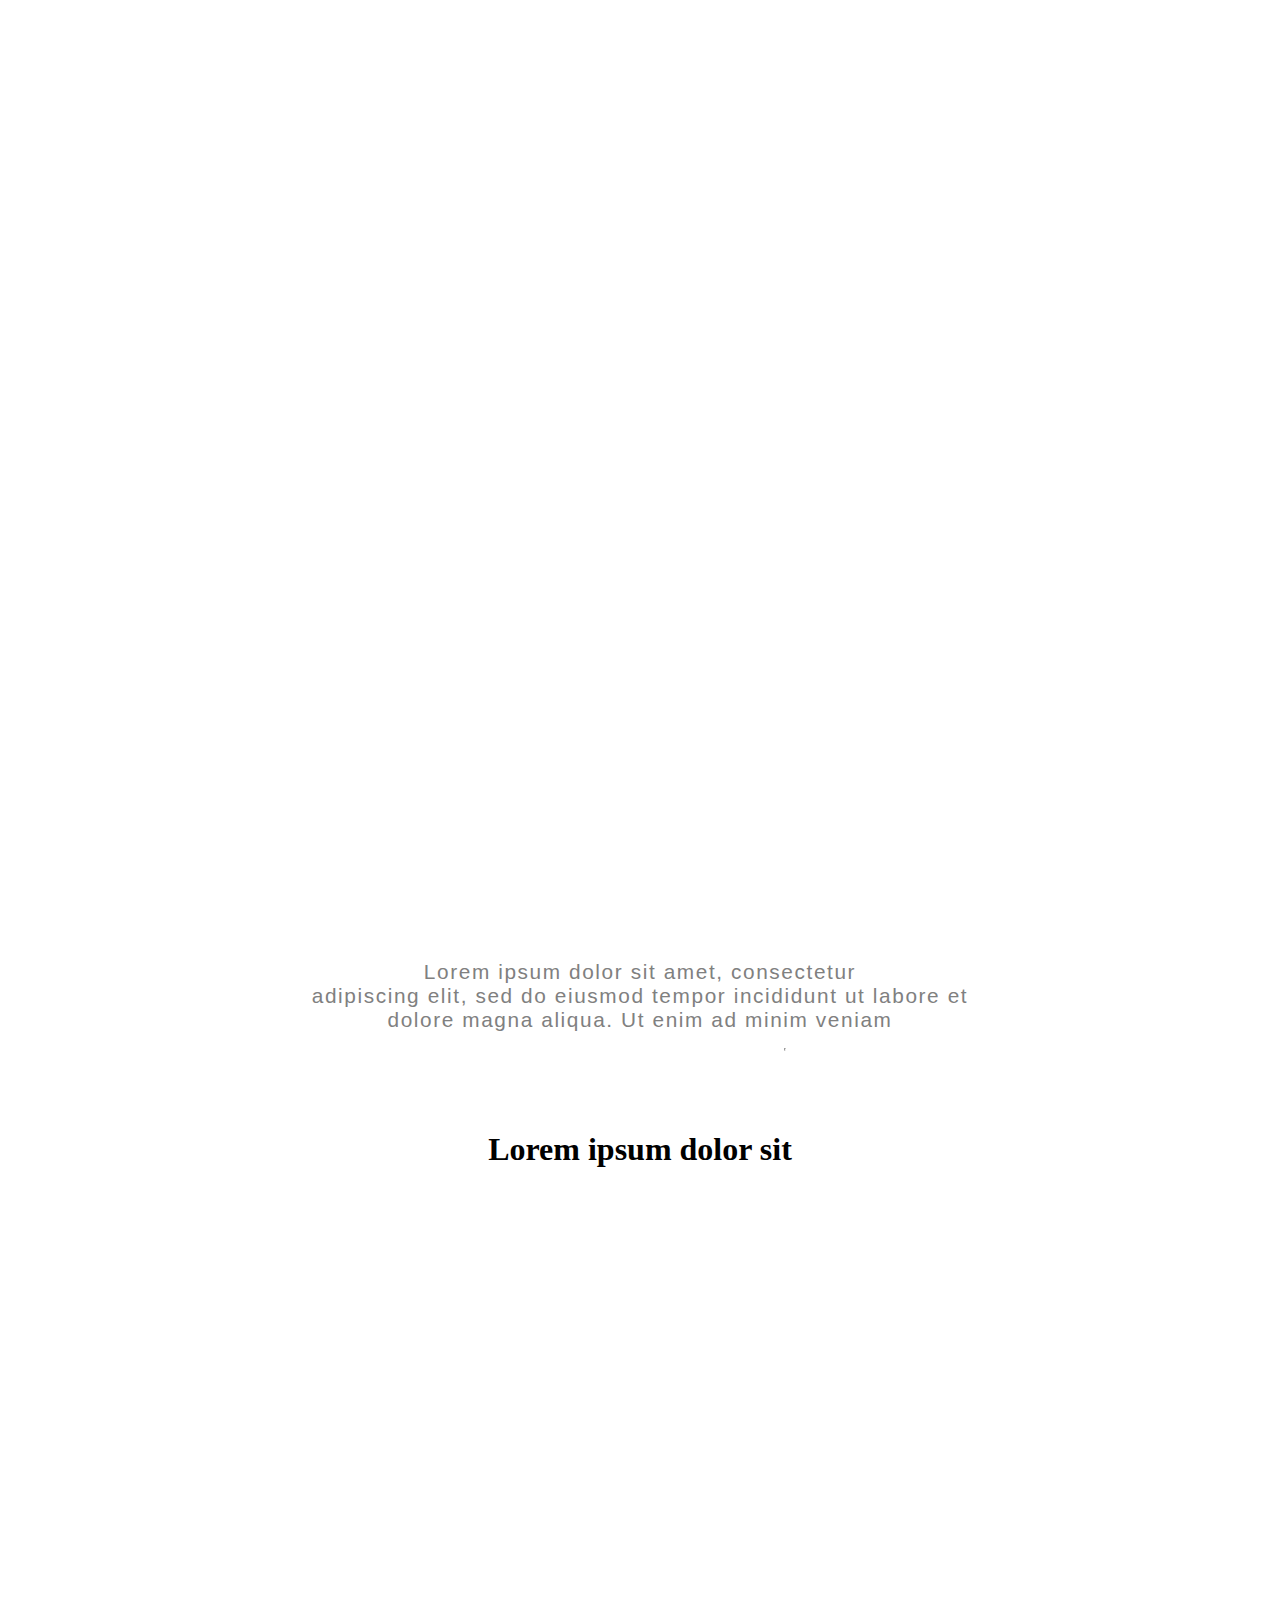
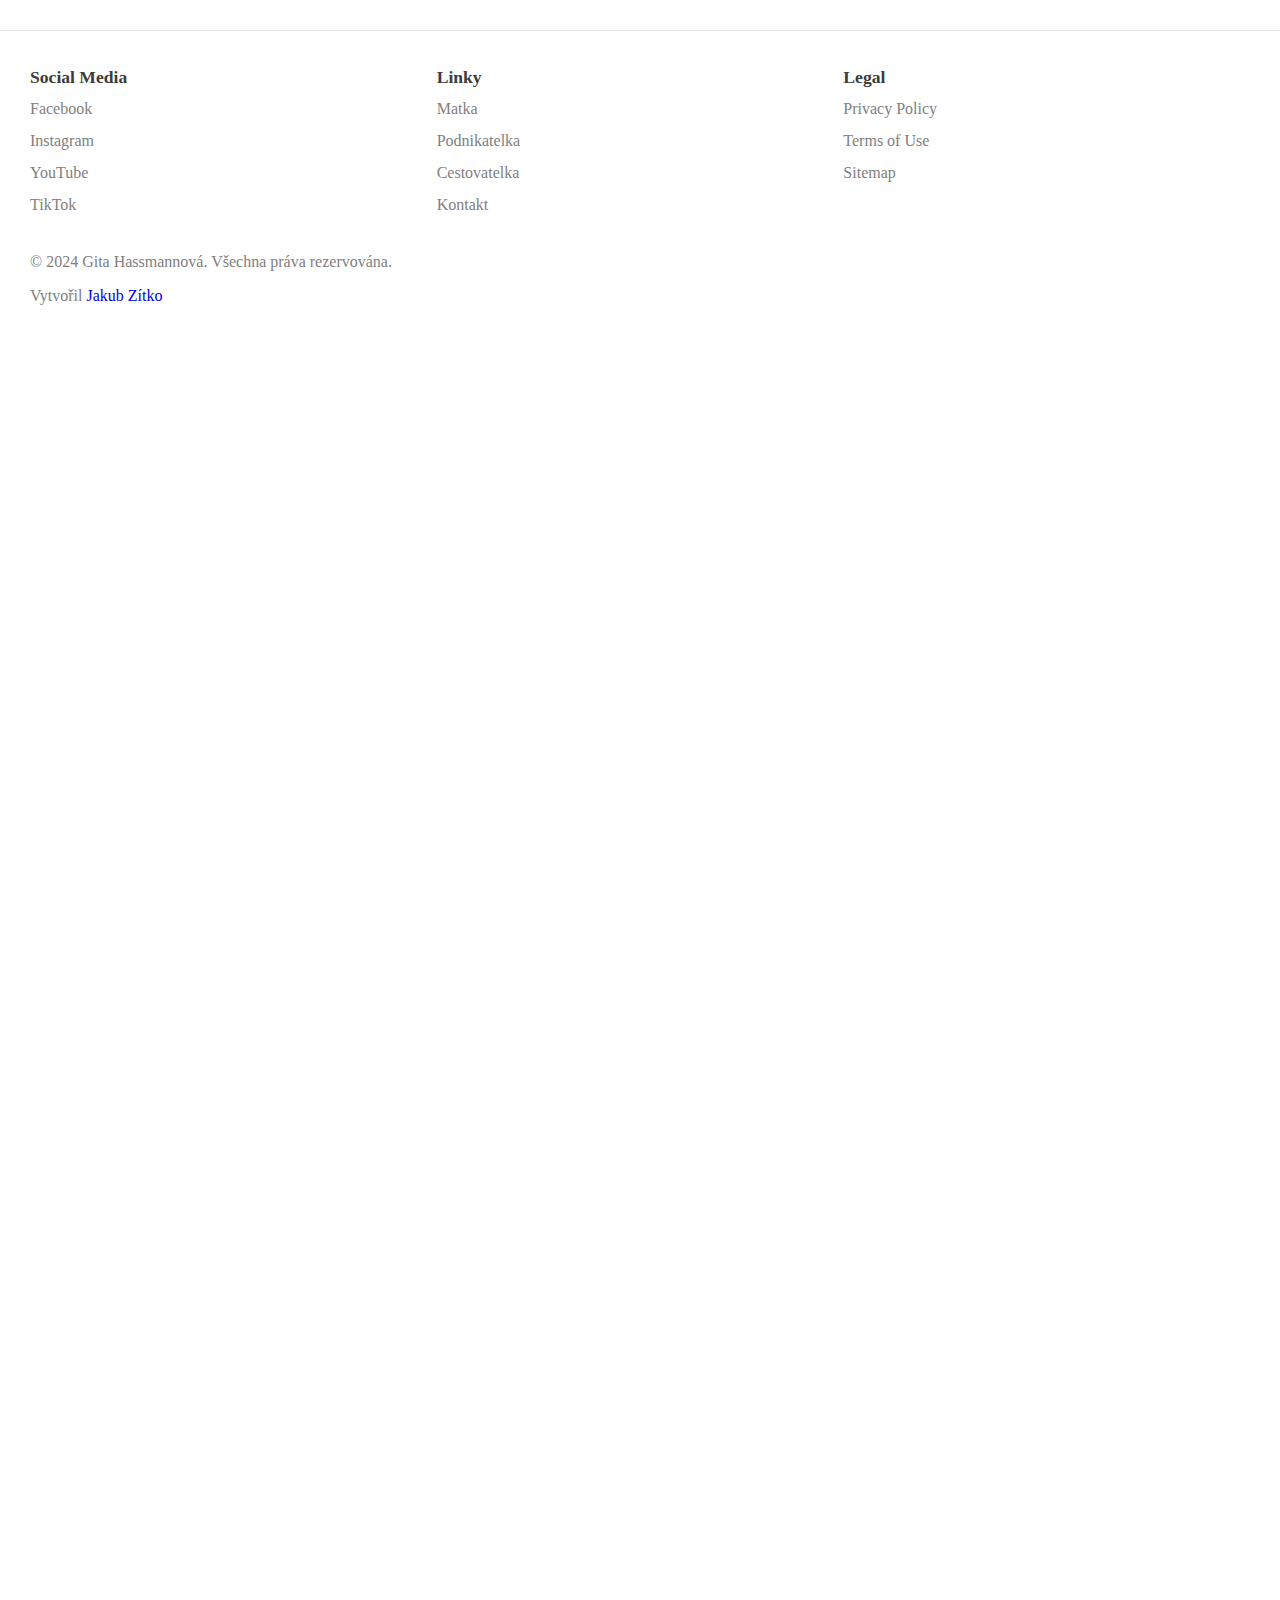
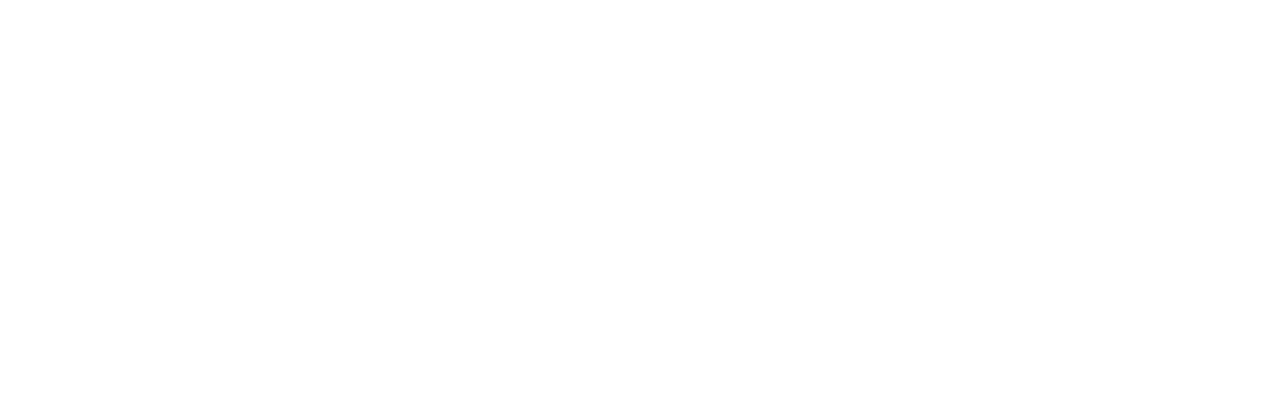
==== commit a95327b1: "Add files via upload" ====
--- a/index.html
+++ b/index.html
@@ -6,9 +6,10 @@
     <title>Gita Hassmannová</title>
     <link rel="stylesheet" href="style.css">
     <link rel="stylesheet" href="stylephone.css">
-    <link rel="stylesheet" href="Matka.css">
+    <link rel="stylesheet" href="footer.css">
+
     <link rel="stylesheet" href="https://cdnjs.cloudflare.com/ajax/libs/font-awesome/6.0.0-beta3/css/all.min.css">
-    
+    <link rel="icon" href="https://i.postimg.cc/wBh2j4xj/Black-and-White-Minimalist-Professional-Initial-Logo.png" type="image/png">
 </head>
 <body>
     <hero class="hero">
@@ -24,6 +25,19 @@
                 <li><a href="kontakt.html">Kontakt</a></li>
             </ul>
         </div>
+        <div class="hamburger-menu">
+          <div class="bar"></div>
+          <div class="bar"></div>
+          <div class="bar"></div>
+      </div>
+      <div class="fullscreen-menu">
+          <ul>
+              <li><a href="Matka.html">Matka</a></li>
+              <li><a href="podnikatelka.html">Podnikatelka</a></li>
+              <li><a href="cestovatelka.html">Cestovatelka</a></li>
+              <li><a href="kontakt.html">Kontakt</a></li>
+          </ul>
+      </div>
            
               
                 <div class="social-buttons">
@@ -57,41 +71,17 @@
     </p>
     <hr>
     <h1>Lorem ipsum dolor sit</h1>
-    <div class="container">
-        <div class="gallery-wrap">
-          <div class="item item-1"></div>
-          <div class="item item-2"></div>
-          <div class="item item-3"></div>
-          <div class="item item-4"></div>
-          <div class="item item-5"></div>
-        </div>
-      </div>
+     
     </section>
 
-    <section >
-        <div class="box box-1"></div>
-        <div class="box box-2"></div>
-        <div class="box box-3"></div>
-        <div class="box box-4"></div>
-        <div class="box box-5"></div>
+    <section class="section-box">
+      <div class="box box-1"></div>
+      <div class="box box-2"></div>
+      <div class="box box-3"></div>
+      <div class="box box-4"></div>
+      <div class="box box-5"></div>
     </section>
-    <!--
-    <section id="main-content" class="main-content">
-        <div id="main-content-overlay"></div>
-        <ul class='main-nav'>
-          <li data-img="netflix" ><a href="">Netflix</a></li>
-          <li data-img="google" ><a href="">Google</a></li>
-          <li data-img="no-frills" ><a href="">No Frills</a></li>
-          <li data-img="canopy"><a href="">Canopy</a></li>
-          <li data-img="tyger-tyger"><a href="">Tyger Tyger</a></li>
-          <li data-img="kite"><a href="">Kite</a></li>
-          <li data-img="jack-links"><a href="">Jack Links</a></li>
-          <li data-img="hackergal"><a href="">Hackergal</a></li>
-        </ul>
-      
-    </section>
-      
--->
+   
       
     <section>
 
--- a/style.css
+++ b/style.css
@@ -12,7 +12,8 @@
     background-image: url('https://i.postimg.cc/FHBrmMMZ/pexels-ana-tinca-264849644-13314210.jpg'); 
     background-size: cover; 
     background-position: center; 
-    background-repeat: no-repeat; 
+    background-repeat: no-repeat;
+    position: relative;   
 }
 .hero{
     font-family: 'Times New Roman', Times, serif;
@@ -29,7 +30,9 @@
     letter-spacing: 0.3rem;
 }
 
-
+.hamburger-menu, .fullscreen-menu{
+    display: none;
+}
 .text-nav, .nav-bar{
     text-align: center;
 }
@@ -68,7 +71,7 @@
     color: rgb(255, 255, 255);
     letter-spacing: 0.5rem;
     position: absolute; 
-    bottom: 1.5rem;
+    bottom: 7.5rem;
     left: 50%;
     transform: translateX(-50%); 
 }
@@ -113,7 +116,7 @@
 }
 .section-1 p {
     font-size: 1.3rem;
-    padding: 10rem 1rem 1rem 1rem;
+    padding: 5rem 1rem 1rem 1rem;
     color: gray;
     letter-spacing: 0.1rem;
     font-family: 'Oswald', sans-serif;
@@ -124,191 +127,58 @@
     height: 1px;
     background-color: gray;
 }
+.section-1 h1{
+    padding: 5rem 0 5rem 0 ;
+}
 /*img galery start */
-.container {
-    padding: 75px 0;
-    margin: 0 auto;
-    width: 1140px;
-  }
+
+.section-box {
+  --childs: 5;
+  padding: 1rem 2rem;
   
-  h1 {
-  padding-top: 10rem;
-    margin-bottom: 1rem;
-    font-family: 'Oswald', sans-serif;
-    font-size: 44px;
-    text-transform: uppercase;
-    
-  }
   
-  .gallery-wrap {
-    display: flex;
-    flex-direction: row
-    width: 100%;
-    height: 70vh;
-    
-  }
-  
- .item {
-    flex: 1;
-    height: 100%;
-    background-position: center;
-    background-size: cover;
-    background-repeat: no-repeat;
-    transition: flex 0.8s ease;
-       
+  display: flex;
 
-  }
+}
 
-  .item:hover {
-    flex: 7;
-  }
-  
-  .item-1 { 
-    background-image: url('https://i.postimg.cc/yYxhs2Nm/pexels-pixelcop-1878293.jpg');
-    
-  }
-  
-  .item-2 { 
-    background-image: url('https://i.postimg.cc/3JzG7RVh/pexels-jplenio-1119972.jpg');
-  }
-  
-  .item-3 { 
-    background-image: url('https://i.postimg.cc/SxWnhGcL/pexels-filippo-bergamaschi-202684-2767739.jpg');
-  }
-  
-  .item-4 { 
-    background-image: url('https://i.postimg.cc/sD5WjyrZ/pexels-tom-li-1943126-3567218.jpg');
-  }
-  
-  .item-5 { 
-    background-image: url('https://i.postimg.cc/PJykyPDw/pexels-lorena-villarreal-546639145-20843248.jpg');
-  }
+.box {
+  width: calc((100% / var(--childs)));
+  box-sizing: border-box;
+  height: min(40vmin, 350px);
+  background-color: white;
+  cursor: pointer;
+  background-size: cover;
+  background-repeat: no-repeat;
+  background-position: center center;
+  transition: width 300ms 50ms ease-in-out;
+}
 
- 
+.box:hover {
+  width: calc((100% / (var(--childs) - 2)));
+}
 
-   
+.section-box:has(.box:hover) .box:not(:hover) {
+  width: calc((100% / (var(--childs) + 1)));
+}
 
+.box-1 {
+  background-image: url("https://i.postimg.cc/yYxhs2Nm/pexels-pixelcop-1878293.jpg");
+}
+
+.box-2 {
+  background-image: url("https://i.postimg.cc/3JzG7RVh/pexels-jplenio-1119972.jpg");
+}
+
+.box-3 {
+  background-image: url("https://i.postimg.cc/SxWnhGcL/pexels-filippo-bergamaschi-202684-2767739.jpg");
+}
+
+.box-4 {
+  background-image: url("https://i.postimg.cc/sD5WjyrZ/pexels-tom-li-1943126-3567218.jpg");
+}
+
+.box-5 {
+  background-image: url("https://i.postimg.cc/sD5WjyrZ/pexels-tom-li-1943126-3567218.jpg");
+}
 /*img galery end */
-
-.main-content{
-    background-color: black;
-    margin: 10rem 18rem;
-}
-  
-  a {
-    color: inherit;
-    text-decoration: none;
-  }
-  
-  .content {
-    border: 1px solid rgb(0, 0, 0);
-  }
-  
-  #main-content {
-    position: relative;
-    width: 100%;
-    height: 100%;
-    
-  }
-  
-  #main-content-overlay {
-    position: absolute;
-    width: 100%;
-    height: 100%;
-    background-size: cover;
-    background-repeat: no-repeat;
-    background-position: center;
-    transition: background 0.3s cubic-bezier(0.39, 0.575, 0.565, 1), opacity 0.3s ease;
-    background-color: white;
-  }
-  
-  .netflix { background-image: url('https://images.unsplash.com/photo-1524245510371-a10ac6be9ec9?ixlib=rb-1.2.1&ixid=eyJhcHBfaWQiOjEyMDd9&auto=format&fit=crop&w=1536&q=80'); }
-  .google { background-image: url('https://images.unsplash.com/photo-1583088516011-2f7d984391b7?ixlib=rb-1.2.1&q=85&fm=jpg&crop=entropy&cs=srgb&ixid=eyJhcHBfaWQiOjE0NTg5fQ'); }
-  .no-frills { background-image: url('https://images.unsplash.com/photo-1519987684948-d25dbcf146db?ixlib=rb-1.2.1&ixid=eyJhcHBfaWQiOjEyMDd9&auto=format&fit=crop&w=900&q=60'); }
-  .canopy { background-image: url('https://images.unsplash.com/photo-1579118459333-b6c080d24b5c?ixlib=rb-1.2.1&ixid=eyJhcHBfaWQiOjEyMDd9&auto=format&fit=crop&w=900&q=60'); }
-  .tyger-tyger { background-image: url('https://images.unsplash.com/photo-1471048235348-691b6a5faf4a?ixlib=rb-1.2.1&ixid=eyJhcHBfaWQiOjEyMDd9&auto=format&fit=crop&w=900&q=60'); }
-  .kite { background-image: url('https://images.unsplash.com/photo-1534003447796-cc5655a5de1e?ixlib=rb-1.2.1&ixid=eyJhcHBfaWQiOjEyMDd9&auto=format&fit=crop&w=900&q=60'); }
-  .jack-links { background-image: url('https://images.unsplash.com/photo-1568930157403-9ad464e5f075?ixlib=rb-1.2.1&ixid=eyJhcHBfaWQiOjEyMDd9&auto=format&fit=crop&w=1234&q=80'); }
-  .hackergal { background-image: url('https://images.unsplash.com/photo-1557853197-aefb550b6fdc?ixlib=rb-1.2.1&ixid=eyJhcHBfaWQiOjEyMDd9&auto=format&fit=crop&w=1575&q=80'); }
-  
-  .main-nav {
-    width: 100%;
-    font-size: 8vh;
-    font-weight: 900;
-    letter-spacing: -1vh;
-    color: black;
-    letter-spacing: -0.5rem;
-  }
-  
-  .main-nav li {
-    display: block;
-    transition: transform 0.5s cubic-bezier(0.39, 0.575, 0.565, 1);
-  }
-  
-  .main-nav li:hover {
-    transform: translate3d(4vh, 0, 0);
-    letter-spacing: 0.3rem;
-  }
-  
-  .main-nav a {
-    display: block;
-    position: relative;
-    color: black;
-    transition: all 0.35s cubic-bezier(0.39, 0.575, 0.565, 1);
-  }
-  
-  .main-nav a:hover {
-    color: transparent;
-    -webkit-text-stroke-width: 2px;
-    -webkit-text-stroke-color: black;
-  }
-  
-  .main-nav li:hover ~ #main-content-overlay {
-    opacity: 1;
-  }
-  
-  .main-nav li[data-img="netflix"]:hover ~ #main-content-overlay {
-    background-image: url('https://images.unsplash.com/photo-1524245510371-a10ac6be9ec9?ixlib=rb-1.2.1&ixid=eyJhcHBfaWQiOjEyMDd9&auto=format&fit=crop&w=1536&q=80');
-  }
-  
-  .main-nav li[data-img="google"]:hover ~ #main-content-overlay {
-    background-image: url('https://images.unsplash.com/photo-1583088516011-2f7d984391b7?ixlib=rb-1.2.1&q=85&fm=jpg&crop=entropy&cs=srgb&ixid=eyJhcHBfaWQiOjE0NTg5fQ');
-  }
-  
-  .main-nav li[data-img="no-frills"]:hover ~ #main-content-overlay {
-    background-image: url('https://images.unsplash.com/photo-1519987684948-d25dbcf146db?ixlib=rb-1.2.1&ixid=eyJhcHBfaWQiOjEyMDd9&auto=format&fit=crop&w=900&q=60');
-  }
-  
-  .main-nav li[data-img="canopy"]:hover ~ #main-content-overlay {
-    background-image: url('https://images.unsplash.com/photo-1579118459333-b6c080d24b5c?ixlib=rb-1.2.1&ixid=eyJhcHBfaWQiOjEyMDd9&auto=format&fit=crop&w=900&q=60');
-  }
-  
-  .main-nav li[data-img="tyger-tyger"]:hover ~ #main-content-overlay {
-    background-image: url('https://images.unsplash.com/photo-1471048235348-691b6a5faf4a?ixlib=rb-1.2.1&ixid=eyJhcHBfaWQiOjEyMDd9&auto=format&fit=crop&w=900&q=60');
-  }
-  
-  .main-nav li[data-img="kite"]:hover ~ #main-content-overlay {
-    background-image: url('https://images.unsplash.com/photo-1534003447796-cc5655a5de1e?ixlib=rb-1.2.1&ixid=eyJhcHBfaWQiOjEyMDd9&auto=format&fit=crop&w=900&q=60');
-  }
-  
-  .main-nav li[data-img="jack-links"]:hover ~ #main-content-overlay {
-    background-image: url('https://images.unsplash.com/photo-1568930157403-9ad464e5f075?ixlib=rb-1.2.1&ixid=eyJhcHBfaWQiOjEyMDd9&auto=format&fit=crop&w=1234&q=80');
-  }
-  
-  .main-nav li[data-img="hackergal"]:hover ~ #main-content-overlay {
-    background-image: url('https://images.unsplash.com/photo-1557853197-aefb550b6fdc?ixlib=rb-1.2.1&ixid=eyJhcHBfaWQiOjEyMDd9&auto=format&fit=crop&w=1575&q=80');
-  }
-  
-  .social {
-    position: absolute;
-    padding: 15px;
-    right: 0px;
-    bottom: 0;
-    background-color: black;
-  }
-  
-  .social img {
-    display: block;
-    width: 32px;
-  }
-  + --- a/stylephone.css
+++ b/stylephone.css
@@ -1,188 +1,121 @@
-@media (max-width: 767px) {
+@media (max-width: 700px) {
     
-body{
-    height: 300vh;
-}
-.img-container {
-    width: 100%; 
-    height: 45rem; 
-    background-image: url('https://i.postimg.cc/FHBrmMMZ/pexels-ana-tinca-264849644-13314210.jpg'); 
-    background-size: cover; 
-    background-position: center; 
-    background-repeat: no-repeat; 
-}
-.hero{
-    font-family: 'Times New Roman', Times, serif;
-}
-.hero a{
-    color: rgb(255, 255, 255);
-    text-decoration: none;
-}
-.hero h2{
-    padding-top: 3rem;
-    font-size: 1.5rem;
-    font-weight: 400;
-    transition: 0.4s ease-in;
-    letter-spacing: 0.3rem;
-}
+    body{
+        height: 300vh;
+        background-color: white;
+    }
+    .img-container {
+        width: 100%;  
+        height: 100vh; 
+        background-image: url('https://i.postimg.cc/FHBrmMMZ/pexels-ana-tinca-264849644-13314210.jpg'); 
+        background-size: cover; 
+        background-position: center; 
+        background-repeat: no-repeat; 
+    }
+     
+    .hero{
+        font-family: 'Times New Roman', Times, serif;
+    }
+    .hero a{
+        color: rgb(255, 255, 255);
+        text-decoration: none;
+    }
+    .hero h2{
+        padding-top: 3rem;
+        font-size: 1.5rem;
+        font-weight: 400;
+        transition: 0.4s ease-in;
+        letter-spacing: 0.3rem;
+    }
+    
+    .nav-bar ul {
+        list-style-type: none;
+        display: block; 
+        text-align: center; 
+        margin: 0; 
+        padding: 0; 
+    }
+    
+    .nav-bar ul li {
+        margin: 10px 0; 
+    }
+    
+    .nav-bar ul li a {
+        display: block; 
+        font-size: 1rem;
+        letter-spacing: 0.3rem;
+        padding: 0rem 1rem;
+        transition: 0.25s ease-in-out;
+    }
+    
+    .nav-bar ul li a:hover {
+        background-color: rgba(229, 229, 229, 0.1);
+        border-radius: 0.4rem;
+        letter-spacing: 0.2rem;
+    }
+    
+     
+    .social-buttons {
+        font-size: 0.5rem;
+        font-weight: 100;
+        color: white;
+        letter-spacing: 0.4rem;
+        position: absolute; 
+        bottom: 1.5rem;
+        left: 50%;
+        transform: translateX(-50%); 
+    }
+    
+    .social-buttons a i{
+        font-size: 1rem;
+        transition: 0.2s ease;
+    }
+    .social-buttons a i:hover{
+        font-size: 1.5rem;
+    }
+    
+    
+    
+    
+    
+    /*hero end*/
 
-.nav-bar ul {
-    list-style-type: none;
-    display: block; 
-    text-align: center; 
-    margin: 0; 
-    padding: 0; 
-}
+    /* side page hero*/
+    
+    /*section-1 start */ 
 
-.nav-bar ul li {
-    margin: 10px 0; 
-}
-
-.nav-bar ul li a {
-    display: block; 
-    font-size: 1rem;
-    letter-spacing: 0.3rem;
-    padding: 0rem 1rem;
-    transition: 0.25s ease-in-out;
-}
-
-.nav-bar ul li a:hover {
-    background-color: rgba(229, 229, 229, 0.1);
-    border-radius: 0.4rem;
-    letter-spacing: 0.2rem;
-}
-
- 
-.social-buttons {
-    font-size: 0.5rem;
-    font-weight: 100;
-    color: white;
-    letter-spacing: 0.4rem;
-    position: absolute; 
-    bottom: 1.5rem;
-    left: 50%;
-    transform: translateX(-50%); 
-}
-
-.social-buttons a i{
-    font-size: 1rem;
-    transition: 0.2s ease;
-}
-.social-buttons a i:hover{
-    font-size: 1.5rem;
-}
-
-
-
-/*hero end*/
-
-/*section-1 start */
-section {
-    margin: 0;
-    height: 100vh;
-    overflow: hidden;
-    background: white;
-    display: grid;
-    place-items: center; 
-   color: white;
-}
-
-section {
-    --childs: 5;
-    --gap: 10px;
-    background: white;
-    border: 10px solid;
-    width: min(80%, 800px);
-    display: flex;
-    flex-wrap: wrap;
-    gap: var(--gap);
-}
-
-.box {
-    width: calc((100% / var(--childs)));
-    box-sizing: border-box;
-    height: min(30vmin, 250px);
-    background-color: white;
-    cursor: pointer;
-    background-size: cover;
-    background-repeat: no-repeat;
-    background-position: center center;
-    transition: width 300ms 50ms ease-in-out;
-}
-
-.box:hover {
-    width: calc((100% / (var(--childs) - 2)));
-}
-
-section:has(.box:hover) .box:not(:hover) {
-    width: calc((100% / (var(--childs) + 1)));
-}
-
-.box-1 {
-    background-image: url("https://staticctf.akamaized.net/J3yJr34U2pZ2Ieem48Dwy9uqj5PNUQTn/4xBy25QhsXKnSDTBvupM7k/46fc453dc3f9434167601fdfe1ed9a22/meta-image-general.jpg");
-}
-
-.box-2 {
-    background-image: url("https://c4.wallpaperflare.com/wallpaper/975/453/226/counter-strike-cs-go-wallpaper-preview.jpg");
-}
-
-.box-3 {
-    background-image: url("https://images.unsplash.com/photo-1630481331483-336ed0bac999?ixlib=rb-4.0.3&ixid=MnwxMjA3fDB8MHxzZWFyY2h8MzV8fHhib3glMjBjb250cm9sbGVyfGVufDB8fDB8fA%3D%3D&auto=format&fit=crop&w=800&q=60");
-}
-
-.box-4 {
-    background-image: url("https://cdn.dribbble.com/users/2976379/screenshots/5751717/battlefield_v.jpg");
-}
-
-.box-5 {
-    background-image: url("https://a-static.besthdwallpaper.com/tom-clancy-s-ghost-recon-wildlands-wallpaper-2800x2100-2655_28.jpg");
-}
-
-
-
-@media (max-width: 480px) {
-    .box {
-        width: calc(100% - var(--gap));
-        height: min(50vmin, 150px);
+    .section-1{
+        background-color: white;
     }
-
-    .box:hover {
-        width: calc(100% - var(--gap));
-    }
-
-    section:has(.box:hover) .box:not(:hover) {
-        width: calc(100% - var(--gap));
-    }
-}
-
-/*section-1 end*/
-
-
-
-
-
-
-
-
-
-
-
-
-
-
-
-
-
-
-
-
-
-
-
-
-
-
-
-
-
-}+    
+    /*section-1 end*/
+    
+    
+    
+    
+    
+    
+    
+    
+    
+    
+    
+    
+    
+    
+    
+    
+    
+    
+    
+    
+    
+    
+    
+    
+    
+    
+    
+    
+    
+    }--- a/footer.css
+++ b/footer.css
@@ -0,0 +1,85 @@
+/*footer start*/
+.footer {
+    display: flex;
+    flex-wrap: wrap;
+    padding: 30px 30px 20px 30px;
+    color: black;
+    border-top: 1px solid #e5e5e5;
+  }
+  
+  .footer > * {
+    flex: 1 100%;
+  }
+  
+  
+  .nav__title {
+    font-weight: 600;
+    font-size: 1.1rem;
+    color: rgb(60, 60, 60);
+  }
+  
+  
+  .footer ul {
+    list-style: none;
+    padding-left: 0;
+  }
+  
+  .footer li {
+    line-height: 2em;
+  }
+  
+  .footer a {
+    text-decoration: none;
+  }
+  
+  .footer__nav {
+    display: flex;
+    flex-wrap: wrap;
+  }
+  
+  .footer__nav > * {
+    flex: 1 0 25%; 
+    margin-right: 1.25em;
+  }
+  
+  .footer__nav .nav__item--extra {
+    order: 1;
+    flex-grow: 1;
+  }
+  
+  .footer__nav .nav__item:nth-child(3) {
+    order: 2; 
+  }
+  
+  .nav__ul {
+    display: flex;
+    flex-direction: column;
+  }
+  
+  .nav__ul a {
+    color: gray;
+  }
+  
+  .nav__ul--extra {
+    display: flex;
+    flex-wrap: wrap;
+  }
+  
+  .nav__ul--extra li {
+    flex: 1 50%;
+  }
+  
+  .legal {
+    color: grey;
+    padding-top: 2rem;
+  }
+  
+  .legal__links {
+    display: flex;
+    padding-top: 1rem;
+    align-items: center;
+    
+  }
+  
+  
+  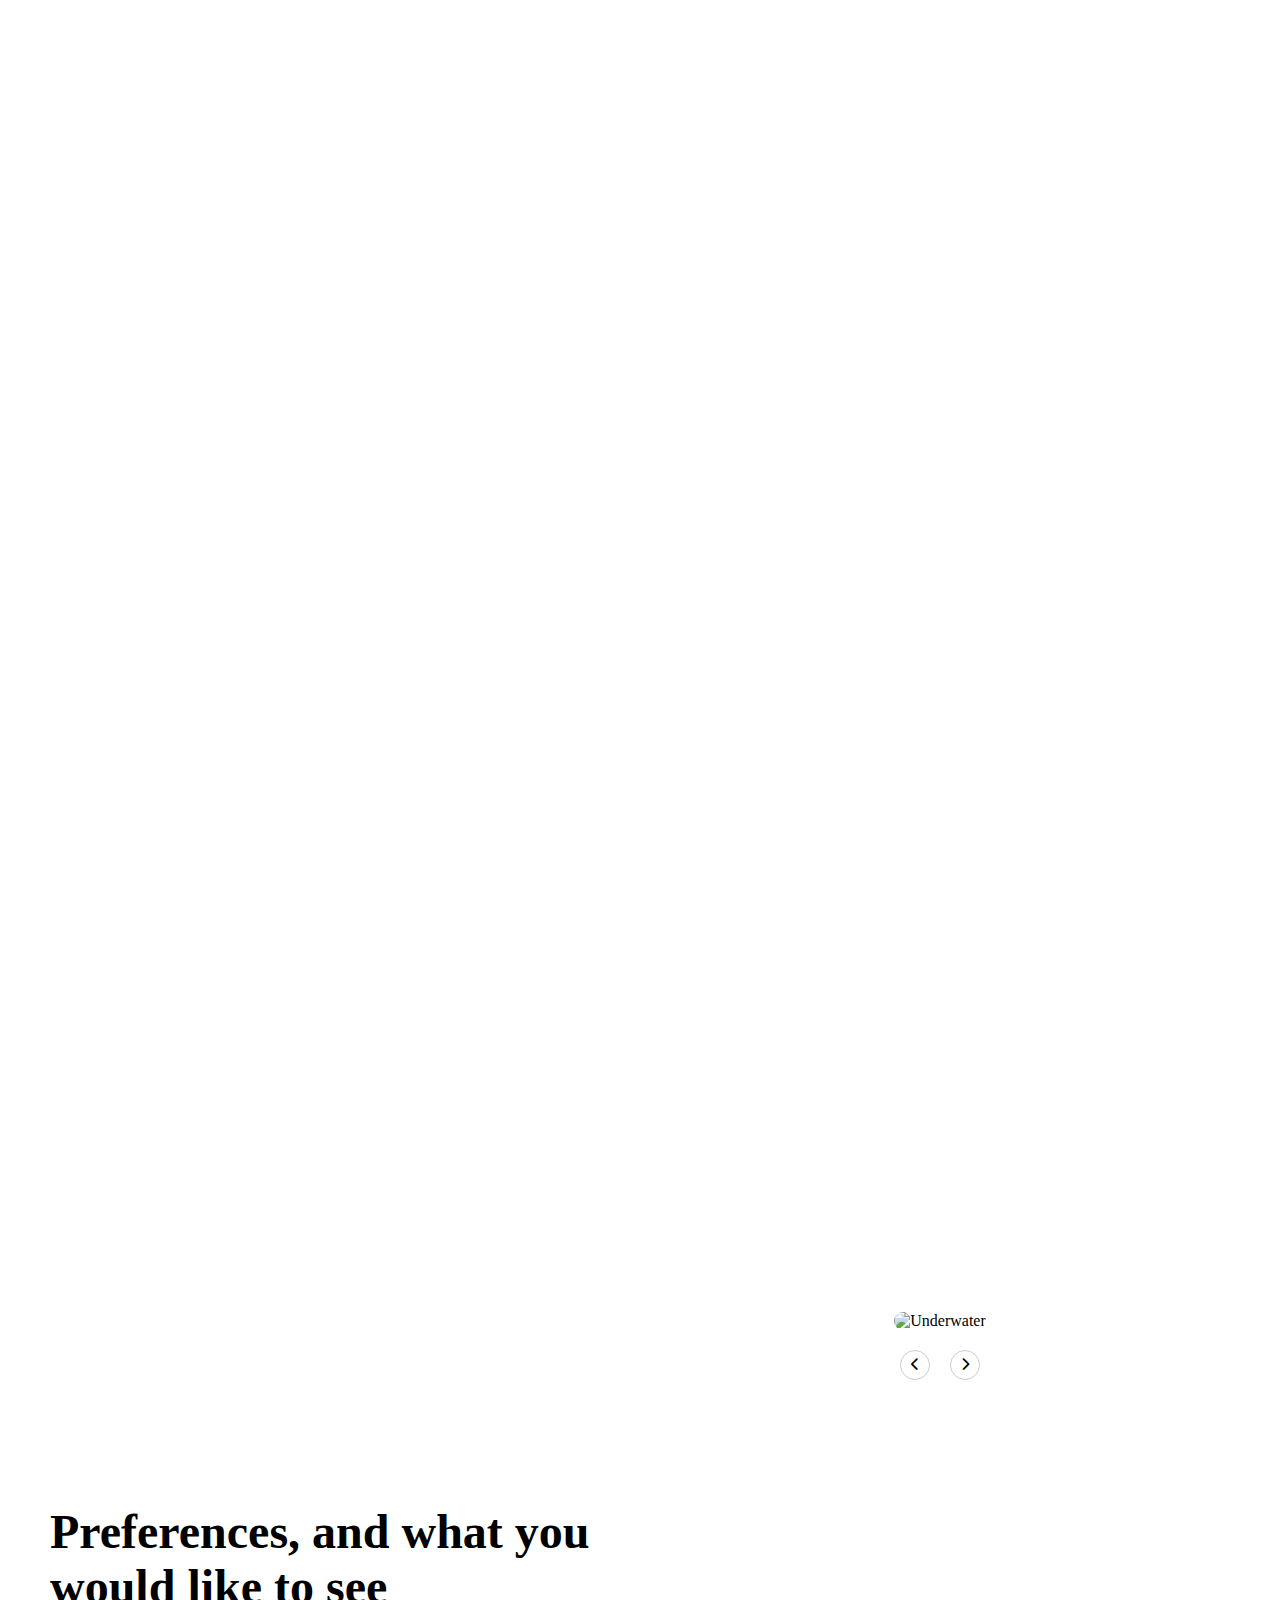
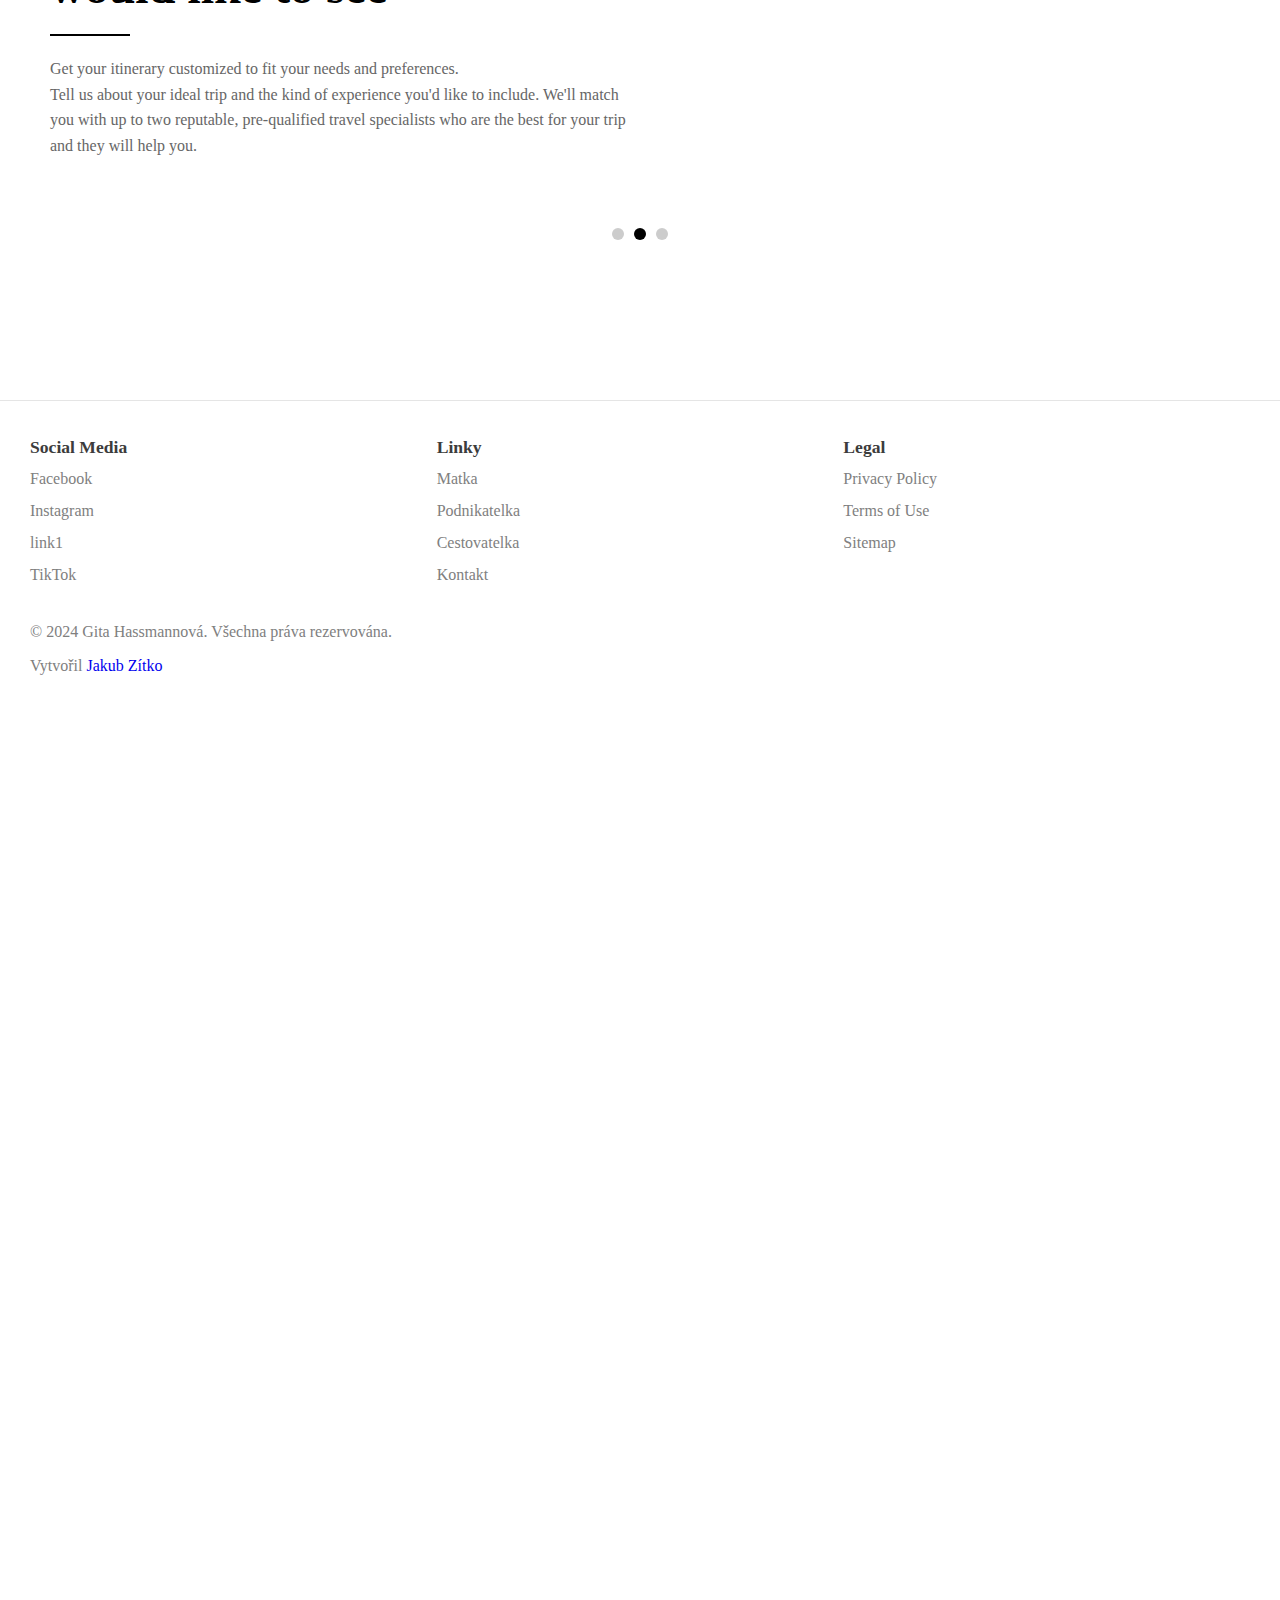
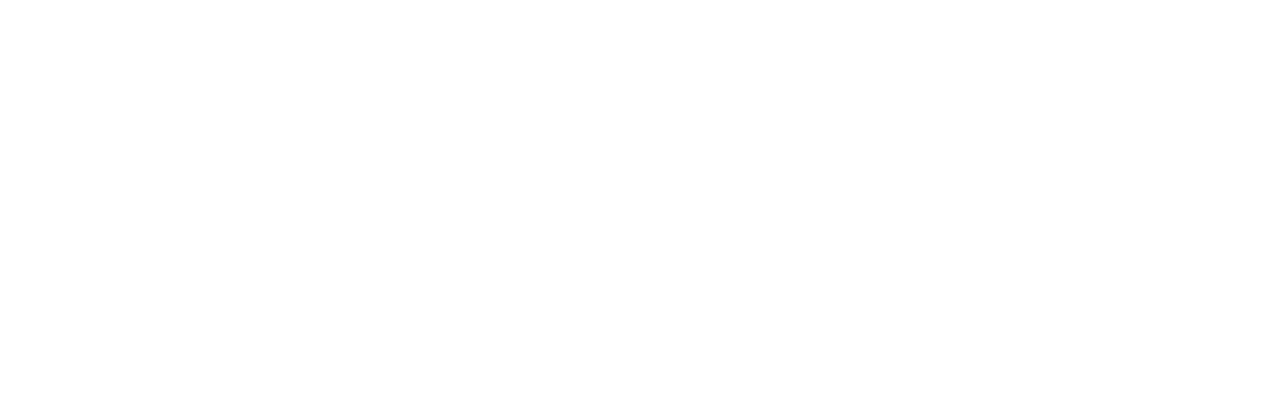
==== commit 01520cb2: "Add files via upload" ====
--- a/index.html
+++ b/index.html
@@ -41,19 +41,17 @@
            
               
                 <div class="social-buttons">
-                    <a href="https://www.facebook.com" class="social-button-facebook" target="_blank" aria-label="Facebook">
+                    <a href="https://www.facebook.com/gita.hassmannova/?locale=cs_CZ" class="social-button-facebook" target="_blank" aria-label="Facebook">
                         <i class="fab fa-facebook-f"></i>
                     </a>
-                    <a href="https://www.instagram.com" class="social-button-instagram" target="_blank" aria-label="Instagram">
+                    <a href="https://www.instagram.com/ghassmannova?igsh=djR4anpmcnYzcTZ3" class="social-button-instagram" target="_blank" aria-label="Instagram">
                         <i class="fab fa-instagram"></i>
                     </a>
-                    <a href="https://www.linkedin.com" class="social-button-linkedin" target="_blank" aria-label="LinkedIn">
+                    <a href="https://cz.linkedin.com/in/gita-hassmannová-80963a261?" class="social-button-linkedin" target="_blank" aria-label="LinkedIn">
                         <i class="fab fa-linkedin-in"></i>
                     </a>
-                    <a href="https://www.youtube.com" class="social-button-youtube" target="_blank" aria-label="YouTube">
-                        <i class="fa-brands fa-youtube"></i>
-                    </a>
-                    <a href="https://www.tiktok.com" class="social-button-tiktok" target="_blank" aria-label="TikTok">
+                    
+                    <a href="https://www.tiktok.com/@gitahassmannova?is_from_webapp=1&sender_device=pc" class="social-button-tiktok" target="_blank" aria-label="TikTok">
                         <i class="fa-brands fa-tiktok"></i>                    
                     </a>
                 </div>
@@ -64,7 +62,7 @@
     </hero>
 
     <section class="section-1">
-
+<!---
         
     <p>
         Lorem ipsum dolor sit amet, consectetur <br>adipiscing elit, sed do eiusmod tempor  incididunt ut labore et<br> dolore magna aliqua. Ut enim ad minim veniam <br>
@@ -81,17 +79,37 @@
       <div class="box box-4"></div>
       <div class="box box-5"></div>
     </section>
-   
+  -->
+  
+  <div class="container">
+    <div class="text-section">
+        <h1>Preferences, and what you would like to see</h1>
+        <div class="line"></div>
+        <p>Get your itinerary customized to fit your needs and preferences.</p>
+        <p>Tell us about your ideal trip and the kind of experience you'd like to include. We'll match you with up to two reputable, pre-qualified travel specialists who are the best for your trip and they will help you.</p>
+    </div>
+    <div class="image-section">
+        <img id="mainImage" src="https://i.postimg.cc/SxWnhGcL/pexels-filippo-bergamaschi-202684-2767739.jpg" alt="Underwater">
+        <div class="arrows">
+            <button onclick="previousImage()"><i class="fas fa-chevron-left"></i></button>
+            <button onclick="nextImage()"><i class="fas fa-chevron-right"></i></button>
+        </div>
+    </div>
+</div>
+<div class="controls">
+    <div class="button" onclick="showImage(0)"></div>
+    <div class="button active" onclick="showImage(1)"></div>
+    <div class="button" onclick="showImage(2)"></div>
+</div>
+
+
+
       
-    <section>
-
+ 
     </section>
 
 
-
-        <kontakt>
-            
-        </kontakt>
+      
         
 
         <footer class="footer">
@@ -102,19 +120,19 @@
           
                 <ul class="nav__ul">
                   <li>
-                    <a href="#">Facebook</a>
+                    <a href="https://www.facebook.com/gita.hassmannova/?locale=cs_CZ">Facebook</a>
                   </li>
           
                   <li>
-                    <a href="#">Instagram</a>
+                    <a href="https://www.instagram.com/ghassmannova?igsh=djR4anpmcnYzcTZ3">Instagram</a>
                   </li>
                       
                   <li>
-                    <a href="#">YouTube</a>
+                    <a href="#">link1</a>
                   </li>
                       
                   <li>
-                    <a href="#">TikTok</a>
+                    <a href="https://www.tiktok.com/@gitahassmannova?is_from_webapp=1&sender_device=pc">TikTok</a>
                   </li>
                 </ul>
               </li>
--- a/style.css
+++ b/style.css
@@ -8,7 +8,7 @@
 }
 .img-container {
     width: 100%; 
-    height: 55rem; 
+    height: 70rem; 
     background-image: url('https://i.postimg.cc/FHBrmMMZ/pexels-ana-tinca-264849644-13314210.jpg'); 
     background-size: cover; 
     background-position: center; 
@@ -83,31 +83,9 @@
 .social-buttons a i:hover{
     font-size: 1.5rem;
 }
+
+/*hero end*/
 /*
-.btn-arrow {
-    background-color: #f8f8f83d;
-    color: white;
-    border: none;
-    width: 50px; 
-    height: 50px; 
-    border-radius: 50%;
-    display: flex;
-    align-items: center;
-    justify-content: center;
-    font-size: 20px; 
-    cursor: pointer;
-    transition: background-color 0.3s, transform 0.3s;
-}
-
-.btn-arrow:hover {
-    background-color: #e7e7e7b5;
-    transform: scale(1.1);
-}
-
-
-*/
-/*hero end*/
-
 .container{
     display: none
 }
@@ -131,6 +109,7 @@
     padding: 5rem 0 5rem 0 ;
 }
 /*img galery start */
+/*
 
 .section-box {
   --childs: 5;
@@ -180,5 +159,92 @@
 .box-5 {
   background-image: url("https://i.postimg.cc/sD5WjyrZ/pexels-tom-li-1943126-3567218.jpg");
 }
+*/
 /*img galery end */
- + 
+
+.container {
+    display: flex;
+    flex-direction: row;
+    justify-content: space-between;
+    align-items: flex-start;
+    padding: 50px;
+    padding-top: 12rem;
+    max-width: 1200px;
+    margin: auto;
+}
+.text-section {
+    padding-top: 12rem;
+    flex: 1;
+    margin-right: 20px;
+}
+.text-section h1 {
+    font-size: 3em;
+    margin: 0 0 20px 0;
+}
+.text-section p {
+    font-size: 1em;
+    color: #666666;
+    line-height: 1.6;
+}
+.line {
+    width: 80px;
+    height: 2px;
+    background-color: #000000;
+    margin: 20px 0;
+}
+.image-section {
+    flex: 1;
+    display: flex;
+    flex-direction: column;
+    align-items: center;
+    justify-content: center;
+}
+.image-section img {
+    max-width: 100%;
+    height: auto;
+    border-radius: 10px;
+}
+.controls {
+    display: flex;
+    justify-content: center;
+    margin-top: 20px;
+}
+.controls .button {
+    width: 12px;
+    height: 12px;
+    border-radius: 50%;
+    background-color: #ccc;
+    margin: 0 5px;
+    cursor: pointer;
+}
+.controls .button.active {
+    background-color: #000000;
+}
+.arrows {
+    display: flex;
+    justify-content: center;
+    margin-top: 20px;
+}
+.arrows button {
+    background-color: #fff;
+    border: 1px solid #ccc;
+    border-radius: 50%;
+    width: 30px;
+    height: 30px;
+    margin: 0 10px;
+    cursor: pointer;
+    display: flex;
+    align-items: center;
+    justify-content: center;
+    transition: 0.3s ease;
+}
+.arrows button:hover{
+    background-color: gainsboro;
+    transform: scale(1.3);
+    
+}
+.arrows button:focus {
+    outline: none;
+}
+/*second page end*/--- a/footer.css
+++ b/footer.css
@@ -1,6 +1,7 @@
 /*footer start*/
 .footer {
     display: flex;
+    margin-top: 10rem;
     flex-wrap: wrap;
     padding: 30px 30px 20px 30px;
     color: black;
@@ -30,6 +31,9 @@
   
   .footer a {
     text-decoration: none;
+  }
+  .footer a:hover{
+    text-decoration: underline;
   }
   
   .footer__nav {
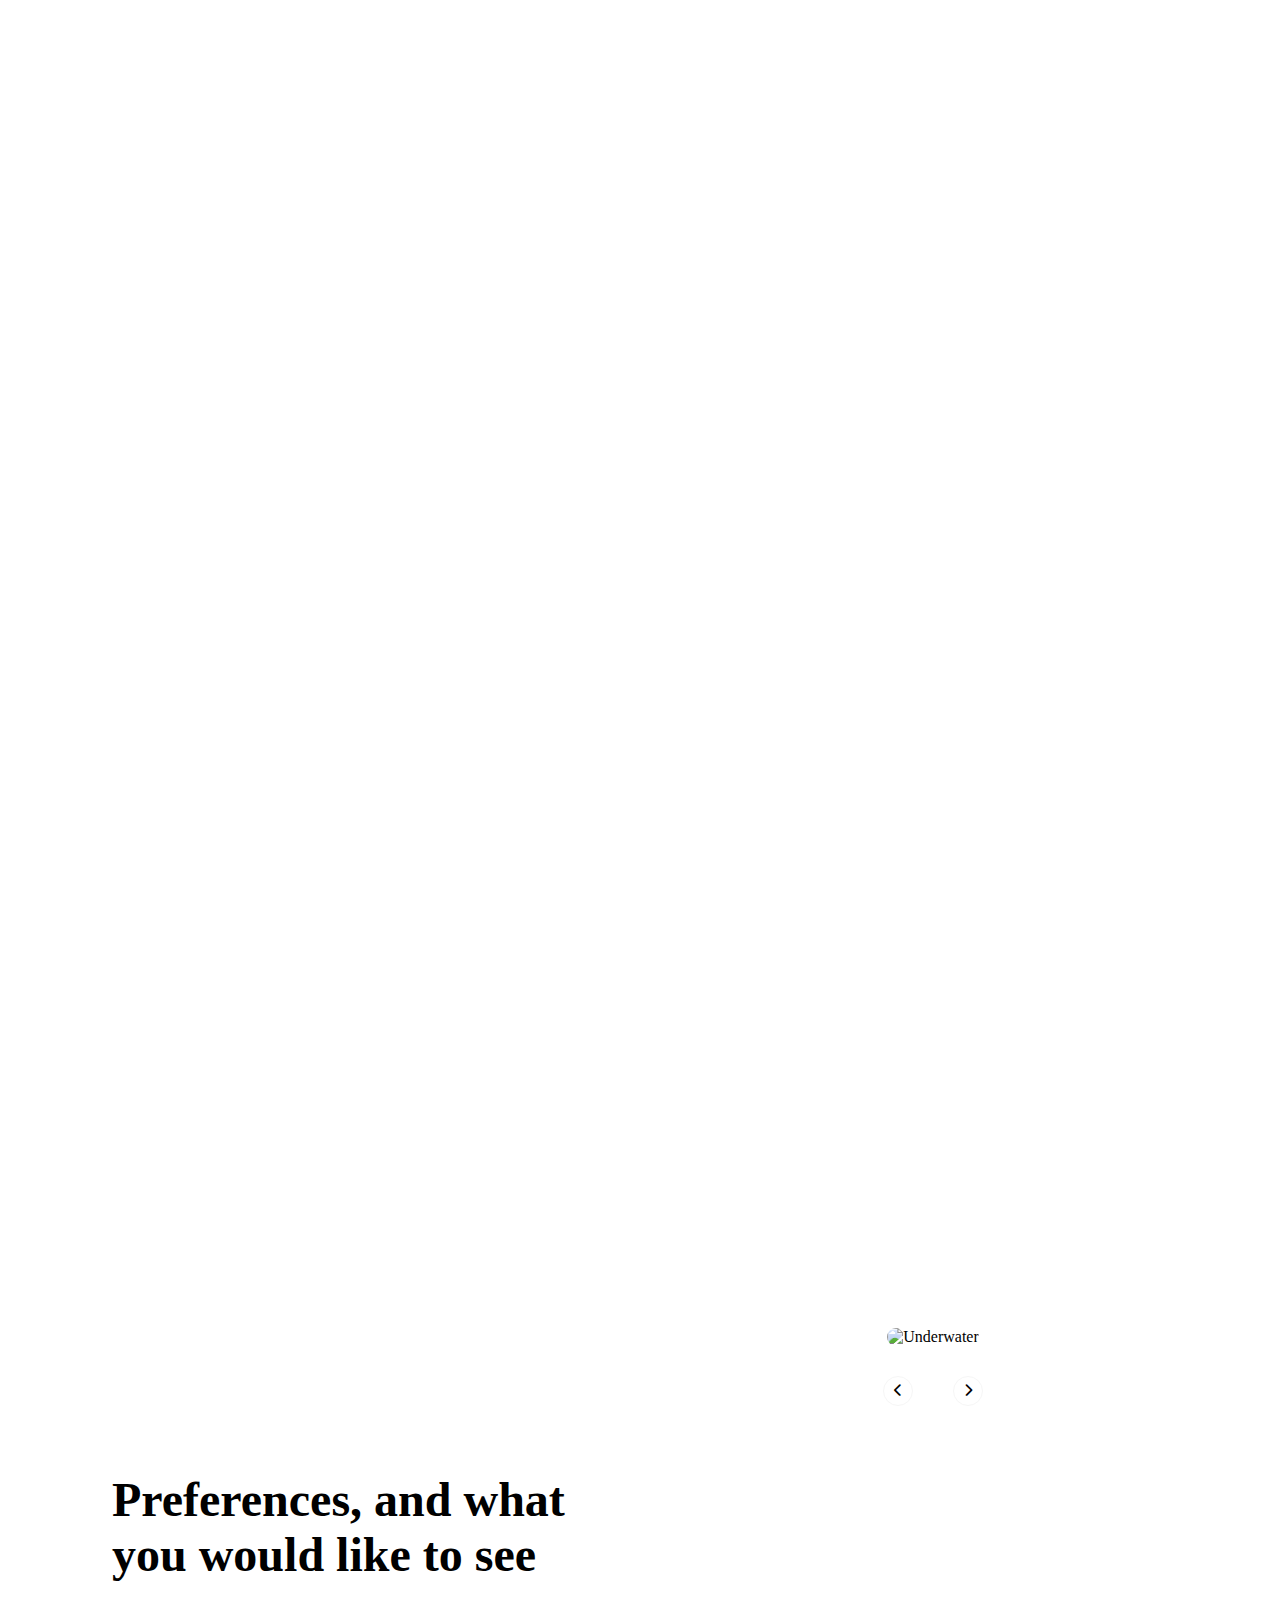
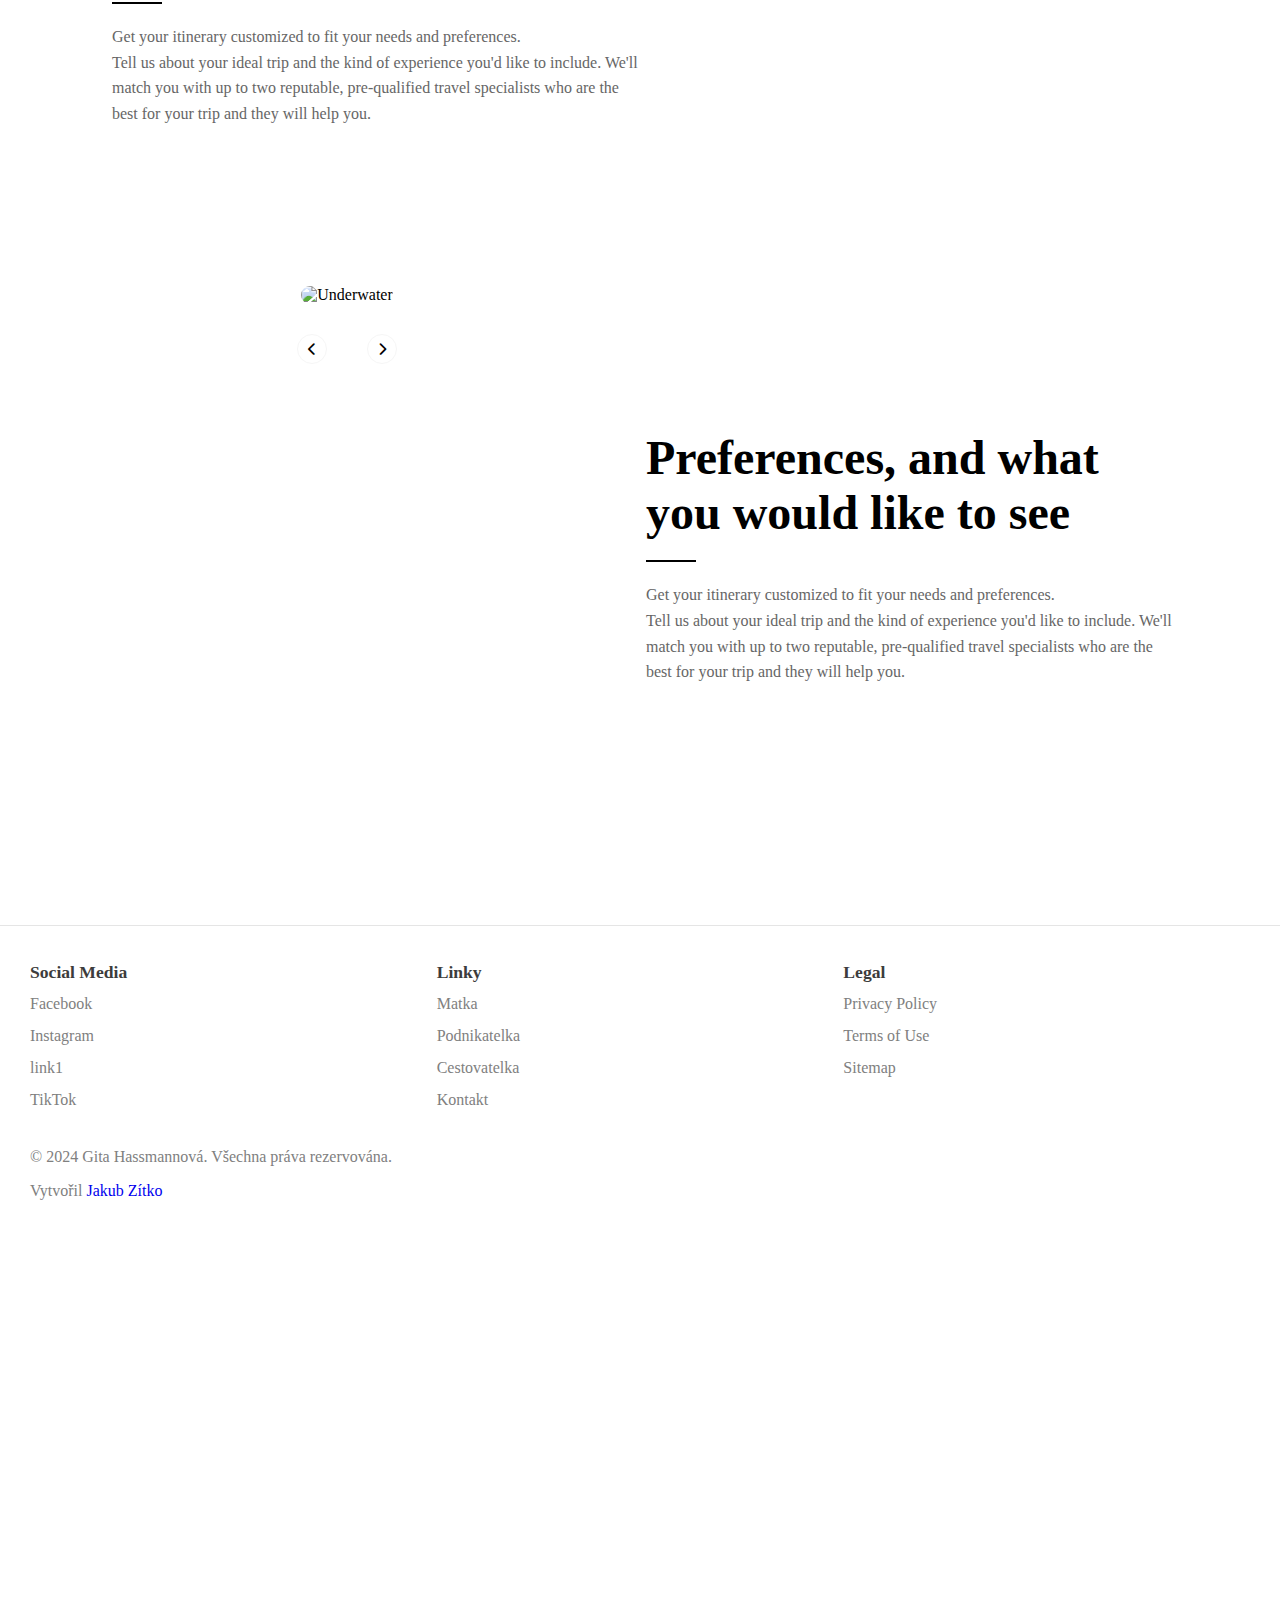
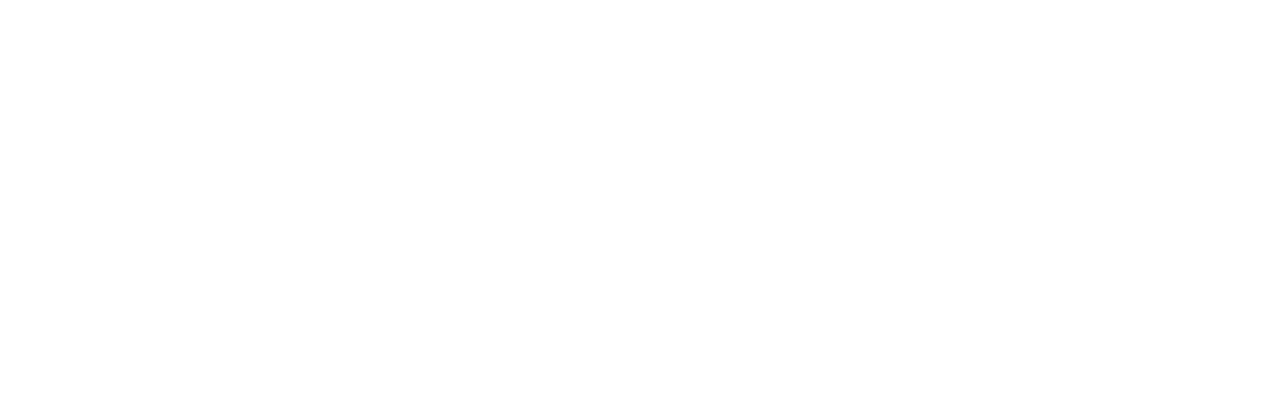
==== commit cbff3435: "Add files via upload" ====
--- a/index.html
+++ b/index.html
@@ -81,6 +81,8 @@
     </section>
   -->
   
+  <!-- First Section: Image on the Right -->
+  <div class="container-padding">
   <div class="container">
     <div class="text-section">
         <h1>Preferences, and what you would like to see</h1>
@@ -89,18 +91,33 @@
         <p>Tell us about your ideal trip and the kind of experience you'd like to include. We'll match you with up to two reputable, pre-qualified travel specialists who are the best for your trip and they will help you.</p>
     </div>
     <div class="image-section">
-        <img id="mainImage" src="https://i.postimg.cc/SxWnhGcL/pexels-filippo-bergamaschi-202684-2767739.jpg" alt="Underwater">
+        <img id="mainImage1" src="https://i.postimg.cc/SxWnhGcL/pexels-filippo-bergamaschi-202684-2767739.jpg" alt="Underwater">
         <div class="arrows">
-            <button onclick="previousImage()"><i class="fas fa-chevron-left"></i></button>
-            <button onclick="nextImage()"><i class="fas fa-chevron-right"></i></button>
+            <button onclick="previousImage(1)"><i class="fas fa-chevron-left"> </i></button>
+            <button onclick="nextImage(1)"><i class="fas fa-chevron-right"> </i></button>
         </div>
     </div>
 </div>
-<div class="controls">
-    <div class="button" onclick="showImage(0)"></div>
-    <div class="button active" onclick="showImage(1)"></div>
-    <div class="button" onclick="showImage(2)"></div>
 </div>
+
+
+<!-- Second Section: Image on the Left -->
+<div class="container">
+    <div class="image-section">
+        <img id="mainImage2" src="https://i.postimg.cc/yYxhs2Nm/pexels-pixelcop-1878293.jpg" alt="Underwater">
+        <div class="arrows">
+            <button onclick="previousImage(2)"><i class="fas fa-chevron-left"> </i></button>
+            <button onclick="nextImage(2)"><i class="fas fa-chevron-right"> </i></button>
+        </div>
+    </div>
+    <div class="text-section">
+        <h1>Preferences, and what you would like to see</h1>
+        <div class="line"></div>
+        <p>Get your itinerary customized to fit your needs and preferences.</p>
+        <p>Tell us about your ideal trip and the kind of experience you'd like to include. We'll match you with up to two reputable, pre-qualified travel specialists who are the best for your trip and they will help you.</p>
+    </div>
+</div>
+
 
 
 
--- a/style.css
+++ b/style.css
@@ -131,7 +131,7 @@
   background-position: center center;
   transition: width 300ms 50ms ease-in-out;
 }
-
+l-
 .box:hover {
   width: calc((100% / (var(--childs) - 2)));
 }
@@ -168,17 +168,19 @@
     flex-direction: row;
     justify-content: space-between;
     align-items: flex-start;
-    padding: 50px;
-    padding-top: 12rem;
+    padding: 5rem ;
     max-width: 1200px;
     margin: auto;
 }
+.container-padding{
+    padding-top: 8rem;
+}
 .text-section {
-    padding-top: 12rem;
     flex: 1;
+    padding: 9rem 0 0 2rem;
     margin-right: 20px;
 }
-.text-section h1 {
+.text-section h1 {  
     font-size: 3em;
     margin: 0 0 20px 0;
 }
@@ -188,7 +190,7 @@
     line-height: 1.6;
 }
 .line {
-    width: 80px;
+    width: 50px;
     height: 2px;
     background-color: #000000;
     margin: 20px 0;
@@ -205,21 +207,17 @@
     height: auto;
     border-radius: 10px;
 }
-.controls {
-    display: flex;
-    justify-content: center;
-    margin-top: 20px;
-}
-.controls .button {
+
+.button {
     width: 12px;
     height: 12px;
     border-radius: 50%;
     background-color: #ccc;
-    margin: 0 5px;
+    margin: 0 10px;
     cursor: pointer;
 }
-.controls .button.active {
-    background-color: #000000;
+.button.active {
+    background-color: #000;
 }
 .arrows {
     display: flex;
@@ -228,21 +226,21 @@
 }
 .arrows button {
     background-color: #fff;
-    border: 1px solid #ccc;
+    border: 1px solid #f6f6f6;
     border-radius: 50%;
     width: 30px;
     height: 30px;
-    margin: 0 10px;
+    margin: 10px 20px;
     cursor: pointer;
     display: flex;
     align-items: center;
     justify-content: center;
-    transition: 0.3s ease;
+    transition: 0.5s ease;
 }
 .arrows button:hover{
-    background-color: gainsboro;
-    transform: scale(1.3);
-    
+    background-color: #a0a0a0;
+    border: 1px solid #ffffff;
+   
 }
 .arrows button:focus {
     outline: none;
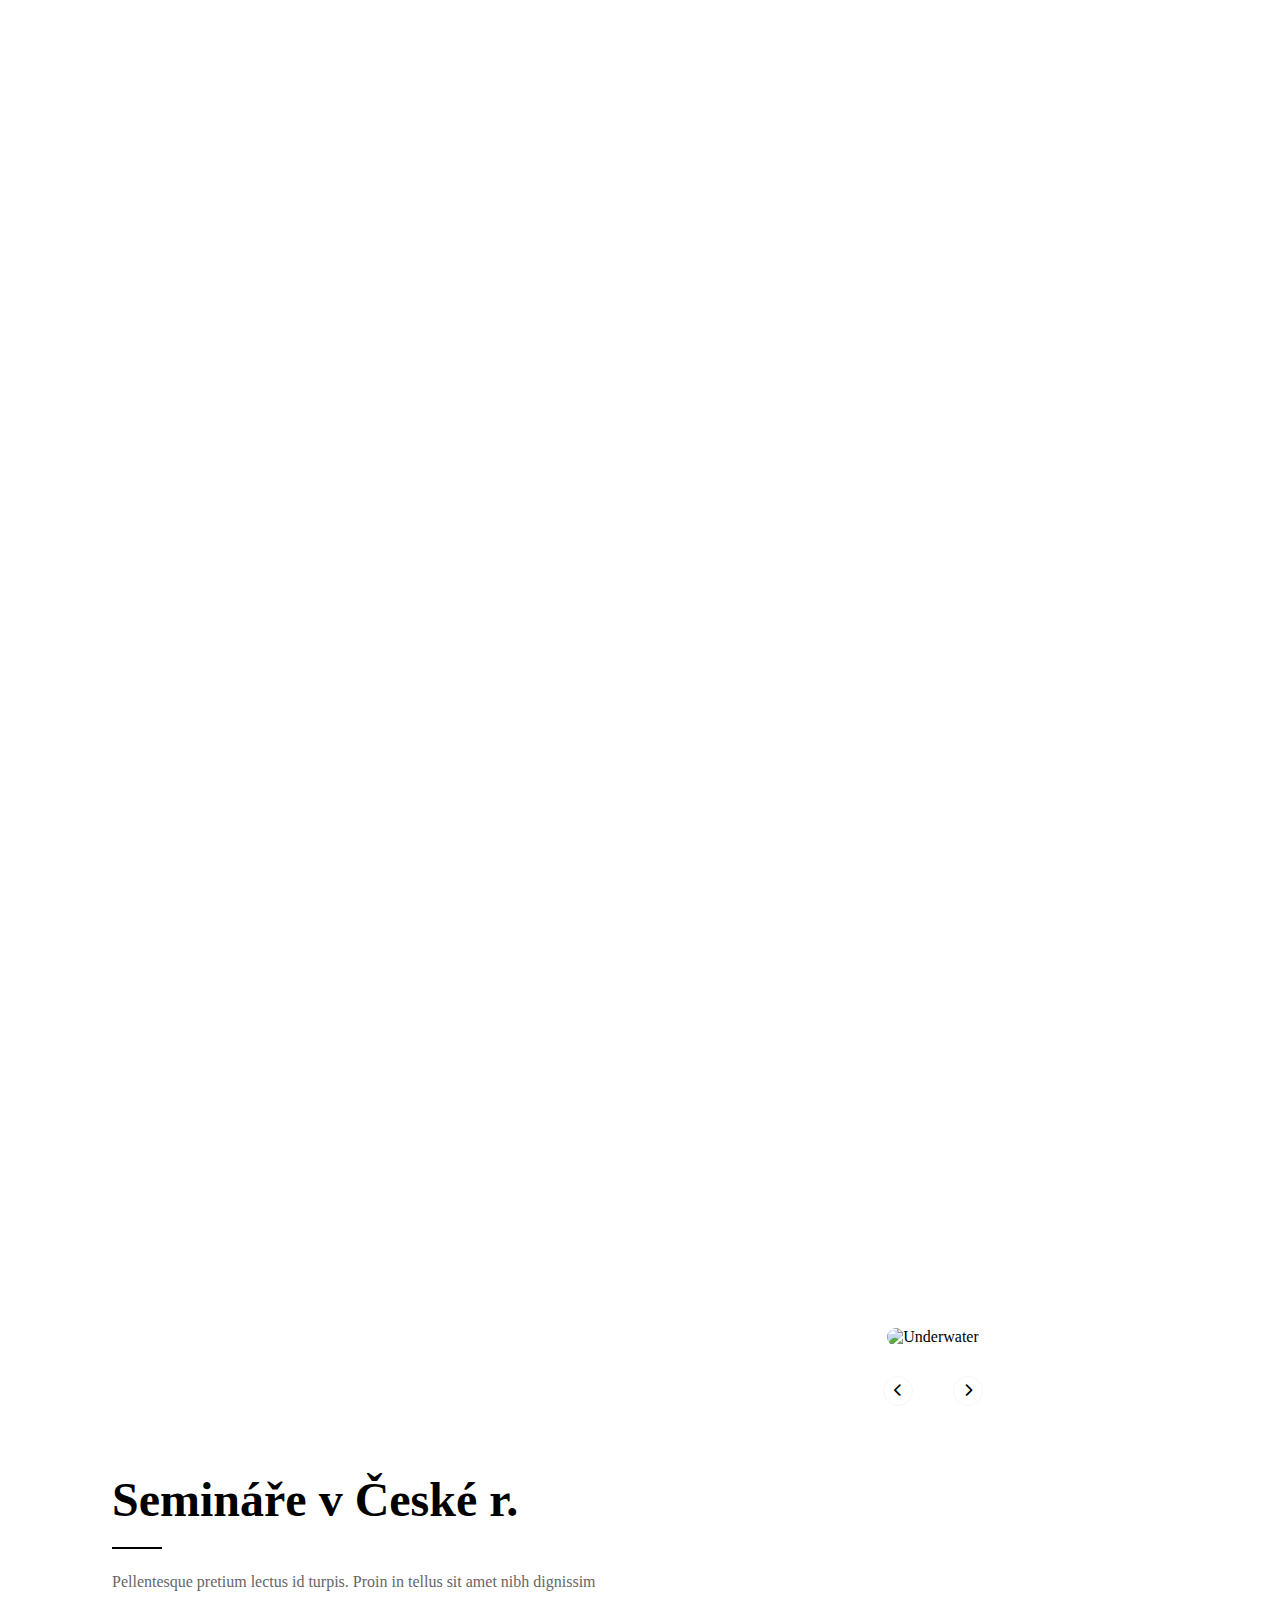
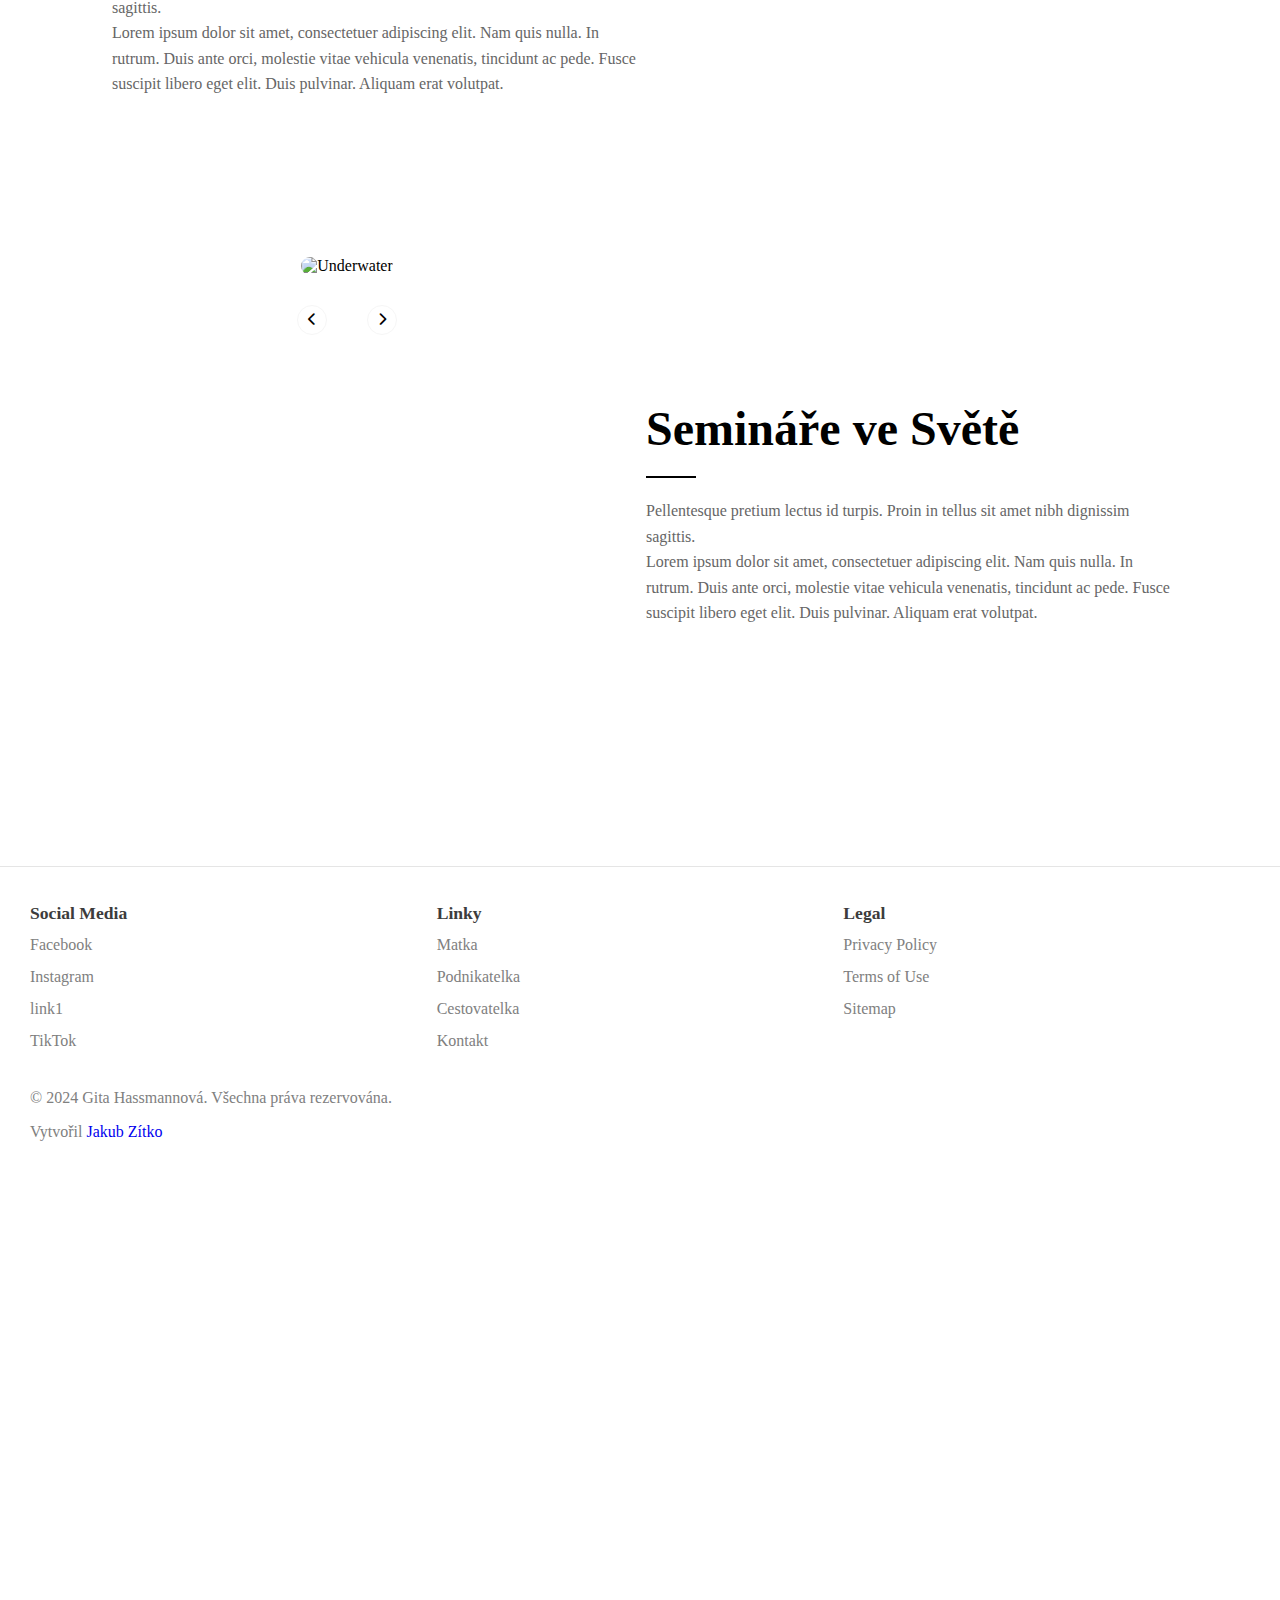
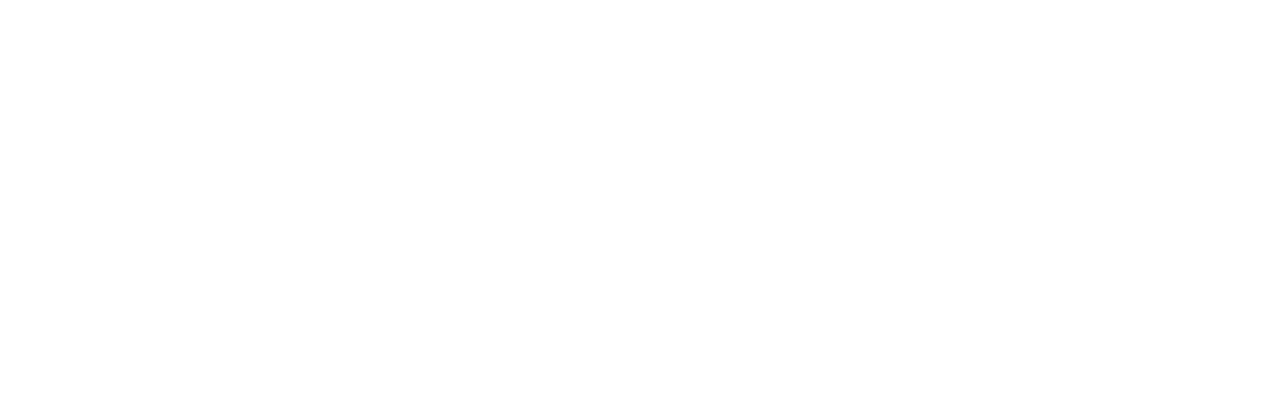
==== commit 73a7d0bf: "Add files via upload" ====
--- a/index.html
+++ b/index.html
@@ -7,15 +7,17 @@
     <link rel="stylesheet" href="style.css">
     <link rel="stylesheet" href="stylephone.css">
     <link rel="stylesheet" href="footer.css">
+    <link rel="stylesheet" href="styletablet.css">
 
     <link rel="stylesheet" href="https://cdnjs.cloudflare.com/ajax/libs/font-awesome/6.0.0-beta3/css/all.min.css">
     <link rel="icon" href="https://i.postimg.cc/wBh2j4xj/Black-and-White-Minimalist-Professional-Initial-Logo.png" type="image/png">
 </head>
 <body>
     <hero class="hero">
+      
         <div class="img-container">
         <div class="text-nav">
-            <h2><a href="#">Gita Hassmannová</a></h2>
+            <h2><a href="index.html">Gita Hassmannová</a></h2>
         </div>
         <div class="nav-bar">
             <ul>
@@ -85,10 +87,10 @@
   <div class="container-padding">
   <div class="container">
     <div class="text-section">
-        <h1>Preferences, and what you would like to see</h1>
+        <h1>Semináře v České r.</h1>
         <div class="line"></div>
-        <p>Get your itinerary customized to fit your needs and preferences.</p>
-        <p>Tell us about your ideal trip and the kind of experience you'd like to include. We'll match you with up to two reputable, pre-qualified travel specialists who are the best for your trip and they will help you.</p>
+        <p>Pellentesque pretium lectus id turpis. Proin in tellus sit amet nibh dignissim sagittis.</p>
+        <p>Lorem ipsum dolor sit amet, consectetuer adipiscing elit. Nam quis nulla. In rutrum. Duis ante orci, molestie vitae vehicula venenatis, tincidunt ac pede. Fusce suscipit libero eget elit. Duis pulvinar. Aliquam erat volutpat.</p>
     </div>
     <div class="image-section">
         <img id="mainImage1" src="https://i.postimg.cc/SxWnhGcL/pexels-filippo-bergamaschi-202684-2767739.jpg" alt="Underwater">
@@ -111,11 +113,11 @@
         </div>
     </div>
     <div class="text-section">
-        <h1>Preferences, and what you would like to see</h1>
+        <h1>Semináře ve Světě</h1>
         <div class="line"></div>
-        <p>Get your itinerary customized to fit your needs and preferences.</p>
-        <p>Tell us about your ideal trip and the kind of experience you'd like to include. We'll match you with up to two reputable, pre-qualified travel specialists who are the best for your trip and they will help you.</p>
-    </div>
+        <p>Pellentesque pretium lectus id turpis. Proin in tellus sit amet nibh dignissim sagittis.</p>
+        <p>Lorem ipsum dolor sit amet, consectetuer adipiscing elit. Nam quis nulla. In rutrum. Duis ante orci, molestie vitae vehicula venenatis, tincidunt ac pede. Fusce suscipit libero eget elit. Duis pulvinar. Aliquam erat volutpat.</p>
+   </div>
 </div>
 
 
@@ -159,19 +161,19 @@
                 
                 <ul class="nav__ul nav__ul--extra">
                   <li>
-                    <a href="#">Matka</a>
-                  </li>
-                  
-                  <li>
-                    <a href="#">Podnikatelka</a>
-                  </li>
-                  
-                  <li>
-                    <a href="#">Cestovatelka</a>
+                    <a href="Matka.html">Matka</a>
+                  </li>
+                  
+                  <li>
+                    <a href="podnikatelka.html">Podnikatelka</a>
+                  </li>
+                  
+                  <li>
+                    <a href="cestovatelka.html">Cestovatelka</a>
                   </li>
         
                   <li>
-                    <a href="#">Kontakt</a>
+                    <a href="kontakt.html">Kontakt</a>
                   </li>
                   
                 </ul>
--- a/style.css
+++ b/style.css
@@ -22,6 +22,7 @@
     color: rgb(255, 255, 255);
     text-decoration: none;
 }
+
 .hero h2{
     padding: 2rem;
     font-size: 2.5rem;
--- a/stylephone.css
+++ b/stylephone.css
@@ -22,7 +22,7 @@
     }
     .hero h2{
         padding-top: 3rem;
-        font-size: 1.5rem;
+        font-size: 2rem;
         font-weight: 400;
         transition: 0.4s ease-in;
         letter-spacing: 0.3rem;
@@ -42,16 +42,16 @@
     
     .nav-bar ul li a {
         display: block; 
-        font-size: 1rem;
+        font-size: 1.5rem;
         letter-spacing: 0.3rem;
         padding: 0rem 1rem;
         transition: 0.25s ease-in-out;
     }
     
     .nav-bar ul li a:hover {
-        background-color: rgba(229, 229, 229, 0.1);
-        border-radius: 0.4rem;
-        letter-spacing: 0.2rem;
+        background-color: 0;
+        border-radius: 0;
+        letter-spacing: 0;
     }
     
      
@@ -71,7 +71,7 @@
         transition: 0.2s ease;
     }
     .social-buttons a i:hover{
-        font-size: 1.5rem;
+        font-size: 0;
     }
     
     
@@ -89,6 +89,30 @@
     }
     
     /*section-1 end*/
+
+    /* second page */
+    .container {
+        flex-direction: column;
+        padding: 1rem;
+    }
+    .text-section {
+        padding: 1rem;
+        margin-right: 0;
+    }
+    .image-section {
+        padding: 1rem;
+    }
+    .text-section h1 {
+        font-size: 2em;
+    }
+    .text-section p {
+        font-size: 0.9em;
+    }
+    .arrows {
+        margin-top: 10px;
+    }
+    
+}
     
     
     
@@ -116,6 +140,4 @@
     
     
     
-    
-    
-    }+ --- a/styletablet.css
+++ b/styletablet.css
@@ -0,0 +1,198 @@
+@media (min-width: 700px) and (max-width: 900px){
+
+    *{
+        padding: 0px;
+        margin: 0px;
+    }
+    
+    body{
+        height: 400vh;
+    }
+    .img-container {
+        width: 100%; 
+        height: 50rem; 
+        background-image: url('https://i.postimg.cc/FHBrmMMZ/pexels-ana-tinca-264849644-13314210.jpg'); 
+        background-size: cover; 
+        background-position: center; 
+        background-repeat: no-repeat;
+        position: relative;   
+    }
+    .hero{
+        font-family: 'Times New Roman', Times, serif;
+    }
+    .hero a{
+        color: rgb(255, 255, 255);
+        text-decoration: none;
+    }
+    
+    .hero h2{
+        padding: 3rem;
+        font-size: 2rem;
+        font-weight: 400;
+        transition: 0.4s ease-in;
+        letter-spacing: 0.3rem;
+    }
+    
+    .hamburger-menu, .fullscreen-menu{
+        display: none;
+    }
+    .text-nav, .nav-bar{
+        text-align: center;
+    }
+    
+    .nav-bar {
+        margin: 0 0; 
+    }
+    
+    .nav-bar ul {
+        list-style-type: none; 
+        display: flex; 
+        justify-content: center; 
+    }
+    
+    .nav-bar ul li {
+        margin: 0 1px;
+        padding: 0rem 2rem ;
+        
+    }
+    
+    .nav-bar ul li a {
+        font-size: 1.3rem;
+        letter-spacing: 0.1rem;
+        transition: 0.25s ease-in-out 
+    }
+    .nav-bar ul li a:hover{
+        background-color: rgba(229, 229, 229, 0.1);
+        padding:0.3rem;
+        border-radius: 0.4rem;
+        letter-spacing: 0.2rem;
+    }
+    
+    .social-buttons {
+        font-size: 1rem;
+        font-weight: 100;
+        color: rgb(255, 255, 255);
+        letter-spacing: 0.5rem;
+        position: absolute; 
+        bottom: 7.5rem;
+        left: 50%;
+        transform: translateX(-50%); 
+    }
+    
+    .social-buttons a i{
+        font-size: 1rem;
+        transition: 0.2s ease;
+    }
+    .social-buttons a i:hover{
+        font-size: 1.5rem;
+    }
+    
+    /*hero end*/
+    /*
+    .container{
+        display: none
+    }
+    .section-1{
+        text-align: center;
+    }
+    .section-1 p {
+        font-size: 1.3rem;
+        padding: 5rem 1rem 1rem 1rem;
+        color: gray;
+        letter-spacing: 0.1rem;
+        font-family: 'Oswald', sans-serif;
+    
+    }
+    .section-1 hr{
+        margin: 0rem 49rem;
+        height: 1px;
+        background-color: gray;
+    }
+    .section-1 h1{
+        padding: 5rem 0 5rem 0 ;
+    }
+    /*img galery start */
+    /*
+    
+    .section-box {
+      --childs: 5;
+      padding: 1rem 2rem;
+      
+      
+      display: flex;
+    
+    }
+    
+    .box {
+      width: calc((100% / var(--childs)));
+      box-sizing: border-box;
+      height: min(40vmin, 350px);
+      background-color: white;
+      cursor: pointer;
+      background-size: cover;
+      background-repeat: no-repeat;
+      background-position: center center;
+      transition: width 300ms 50ms ease-in-out;
+    }
+    l-
+    .box:hover {
+      width: calc((100% / (var(--childs) - 2)));
+    }
+    
+    .section-box:has(.box:hover) .box:not(:hover) {
+      width: calc((100% / (var(--childs) + 1)));
+    }
+    
+    .box-1 {
+      background-image: url("https://i.postimg.cc/yYxhs2Nm/pexels-pixelcop-1878293.jpg");
+    }
+    
+    .box-2 {
+      background-image: url("https://i.postimg.cc/3JzG7RVh/pexels-jplenio-1119972.jpg");
+    }
+    
+    .box-3 {
+      background-image: url("https://i.postimg.cc/SxWnhGcL/pexels-filippo-bergamaschi-202684-2767739.jpg");
+    }
+    
+    .box-4 {
+      background-image: url("https://i.postimg.cc/sD5WjyrZ/pexels-tom-li-1943126-3567218.jpg");
+    }
+    
+    .box-5 {
+      background-image: url("https://i.postimg.cc/sD5WjyrZ/pexels-tom-li-1943126-3567218.jpg");
+    }
+    */
+    /*img galery end */
+     
+    
+    /* second page */
+    .container {
+        flex-direction: column;
+        padding: 1rem;
+    }
+    .text-section {
+        padding: 2rem;
+        margin-right: 0;
+    }
+    .image-section {
+        padding: 2rem;
+    }
+    .image-section img {
+        max-width: 80%;
+        height: auto;
+        border-radius: 1rem;
+    }
+    .text-section h1 {
+        font-size: 2em;
+    }
+    .text-section p {
+        font-size: 1.1em;
+    }
+    .arrows {
+        margin-top: 0.5rem;
+    }
+    
+}
+    /*second page end*/
+ 